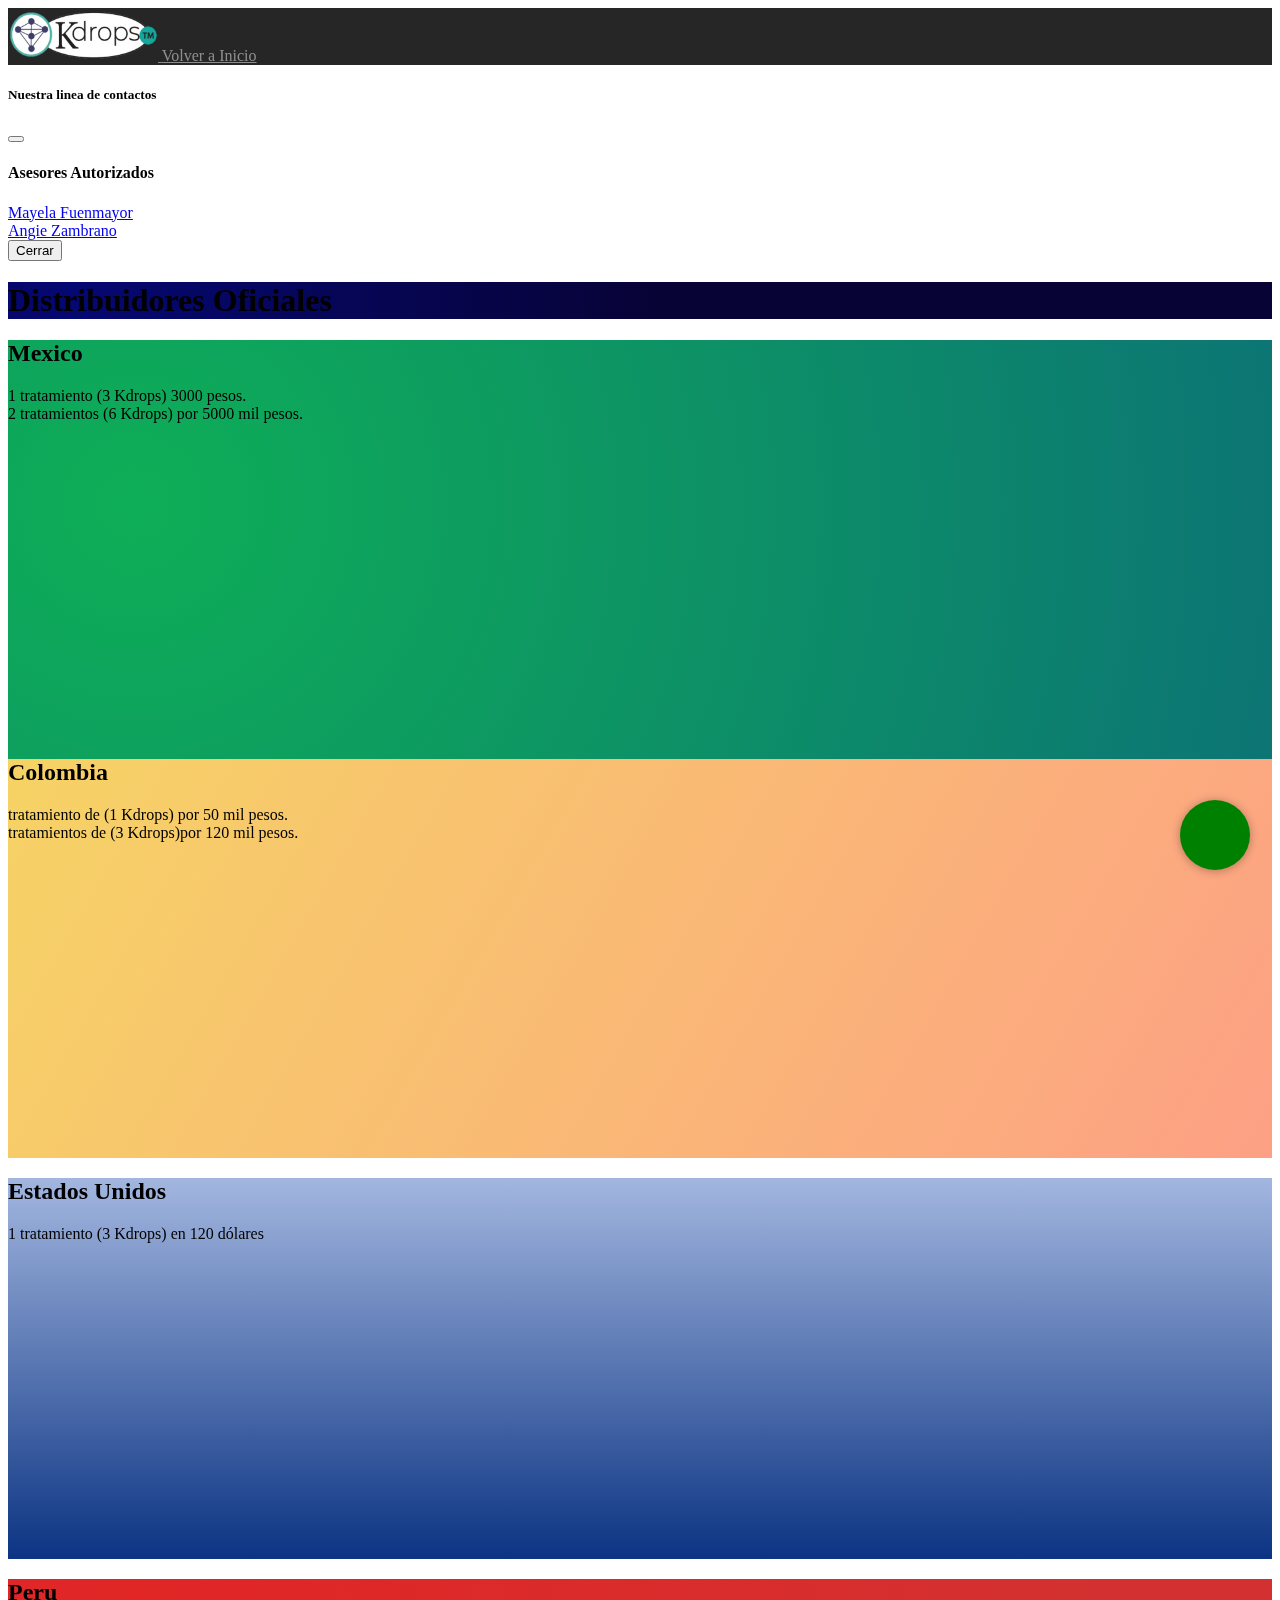
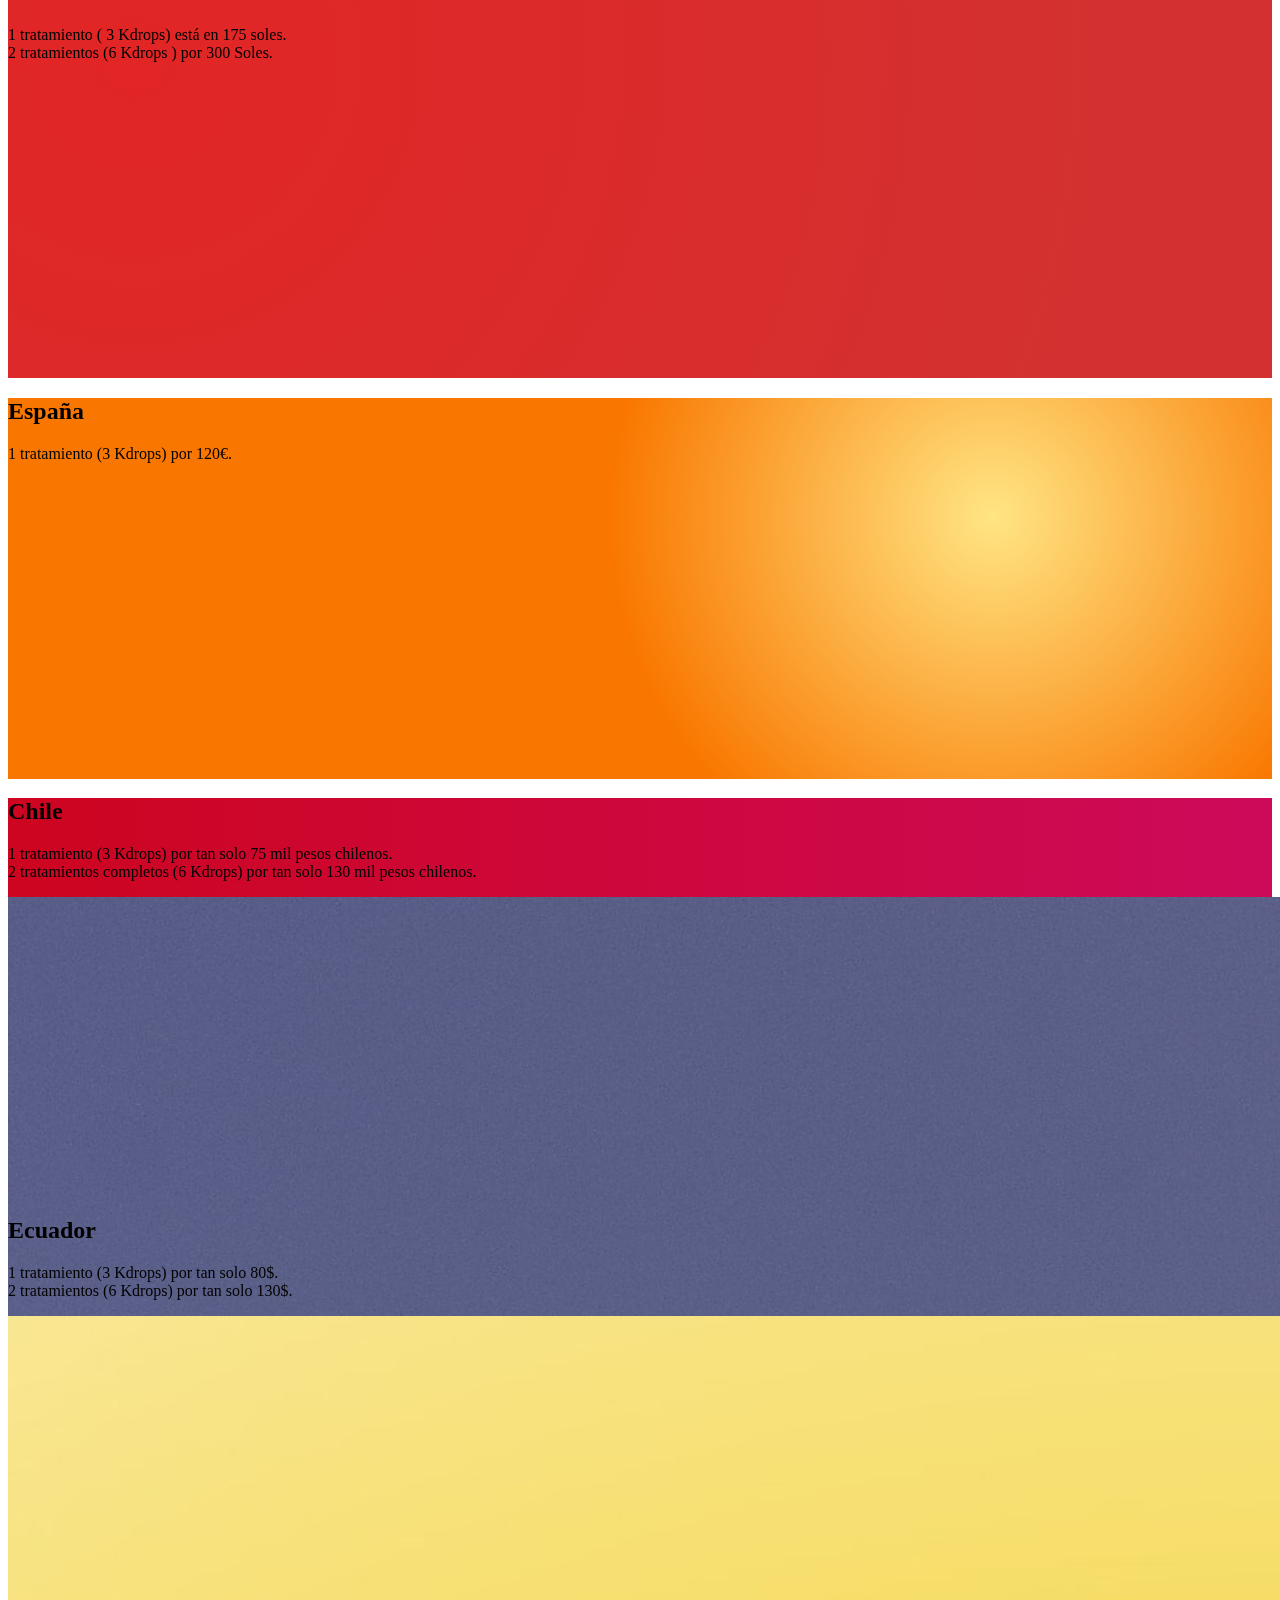
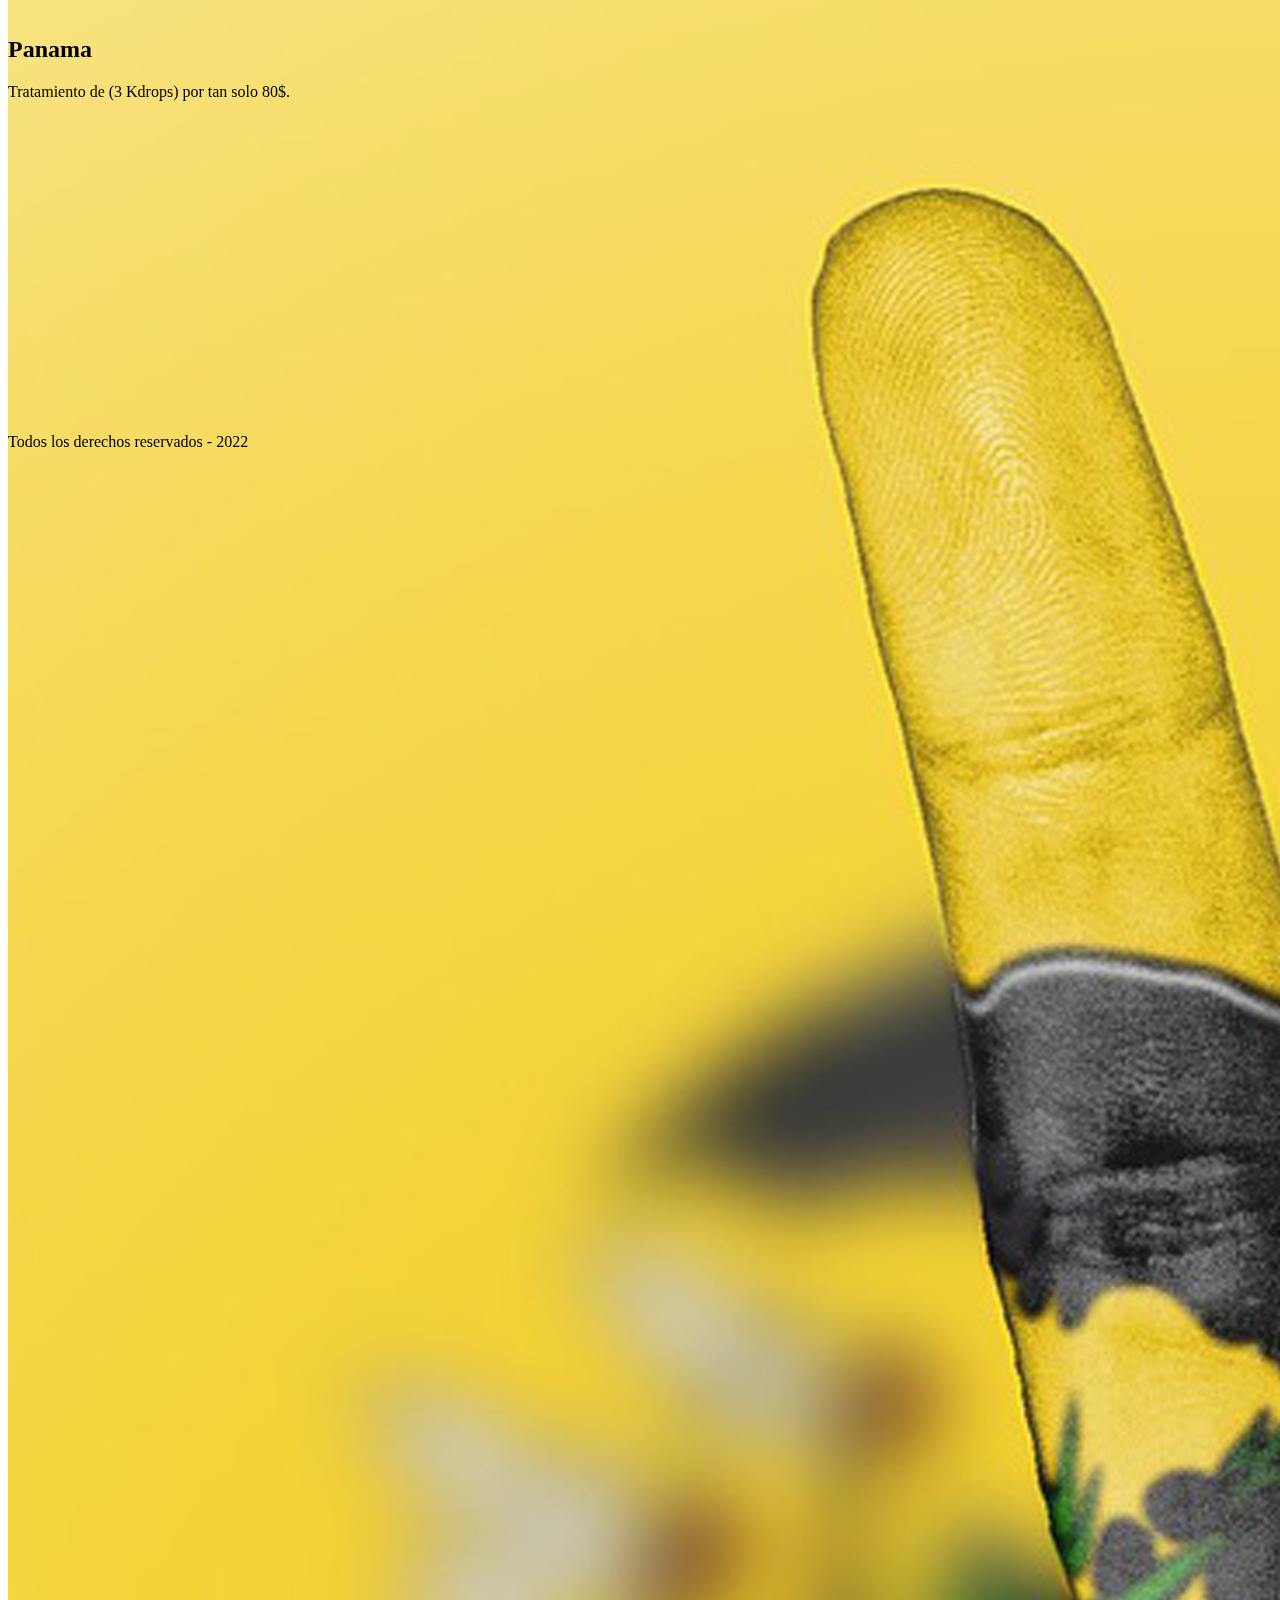
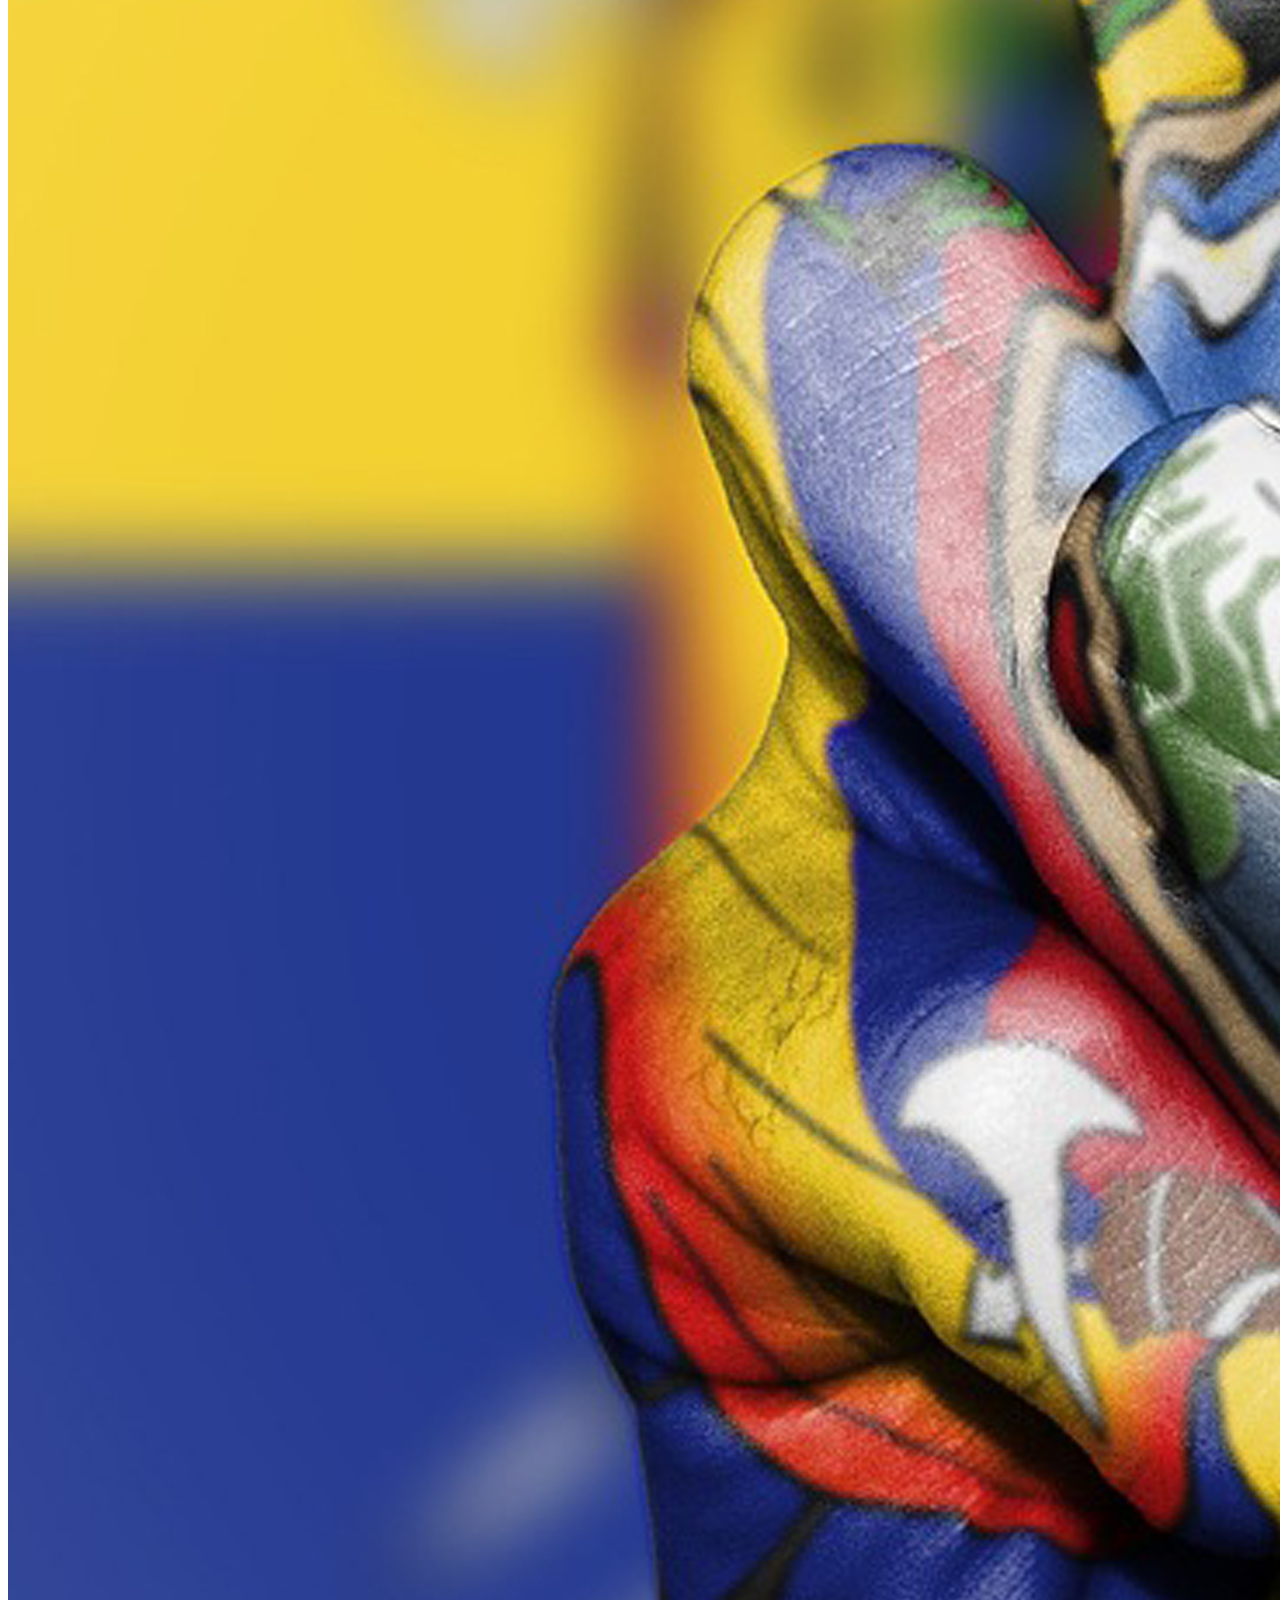
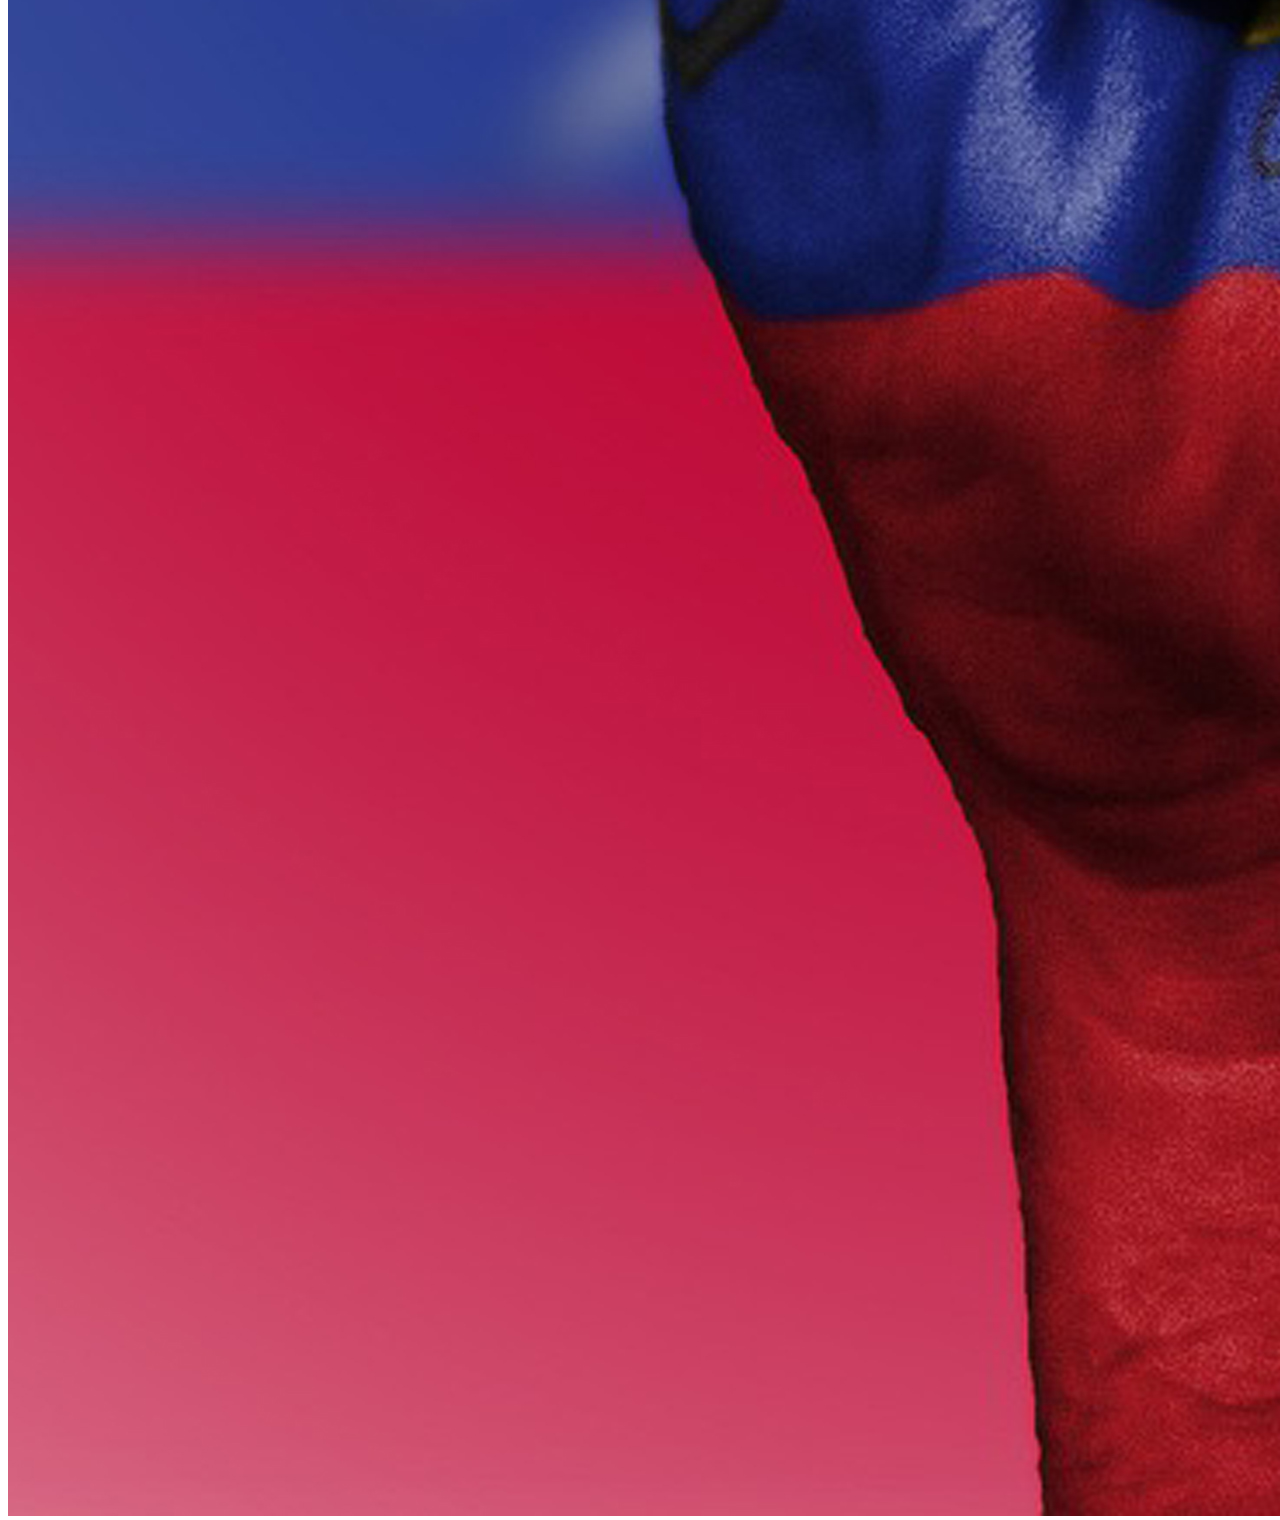
==== precios.html @ 9b7ba5fe "segunda subida" ====
<!doctype html>
<html lang="en">
  <head>
    <meta charset="utf-8">
    <meta name="viewport" content="width=device-width, initial-scale=1">
    <meta name="description" content="">
    <meta name="author" content="Mark Otto, Jacob Thornton, and Bootstrap contributors">
    <meta name="generator" content="Hugo 0.101.0">
    <title>Product example · Bootstrap v5.2</title>
    <link href="https://cdn.jsdelivr.net/npm/bootstrap@5.0.2/dist/css/bootstrap.min.css" rel="stylesheet" integrity="sha384-EVSTQN3/azprG1Anm3QDgpJLIm9Nao0Yz1ztcQTwFspd3yD65VohhpuuCOmLASjC" crossorigin="anonymous">
    <link rel="stylesheet" href="https://use.fontawesome.com/releases/v5.8.1/css/all.css"
        integrity="sha384-50oBUHEmvpQ+1lW4y57PTFmhCaXp0ML5d60M1M7uH2+nqUivzIebhndOJK28anvf" crossorigin="anonymous">
    <link rel="stylesheet" href="/css/biotin.css">

    

    

<link href="../assets/dist/css/bootstrap.min.css" rel="stylesheet">

    <style>
      .bd-placeholder-img {
        font-size: 1.125rem;
        text-anchor: middle;
        -webkit-user-select: none;
        -moz-user-select: none;
        user-select: none;
      }

      @media (min-width: 768px) {
        .bd-placeholder-img-lg {
          font-size: 3.5rem;
        }
      }

      .b-example-divider {
        height: 3rem;
        background-color: rgba(0, 0, 0, .1);
        border: solid rgba(0, 0, 0, .15);
        border-width: 1px 0;
        box-shadow: inset 0 .5em 1.5em rgba(0, 0, 0, .1), inset 0 .125em .5em rgba(0, 0, 0, .15);
      }

      .b-example-vr {
        flex-shrink: 0;
        width: 1.5rem;
        height: 100vh;
      }

      .bi {
        vertical-align: -.125em;
        fill: currentColor;
      }

      .nav-scroller {
        position: relative;
        z-index: 2;
        height: 2.75rem;
        overflow-y: hidden;
      }

      .nav-scroller .nav {
        display: flex;
        flex-wrap: nowrap;
        padding-bottom: 1rem;
        margin-top: -1px;
        overflow-x: auto;
        text-align: center;
        white-space: nowrap;
        -webkit-overflow-scrolling: touch;
      }
    </style>

    
    <!-- Custom styles for this template -->
    <link href="product.css" rel="stylesheet">
  </head>
  <body>
    
<header class="site-header sticky-top py-1">
  <nav class="container d-flex flex-column flex-md-row justify-content-between">
    <a class="py-2" href="/index.html" aria-label="Product">
      <img src="/img/logo.png" alt="" style="width: 150px;">
    </a>
    <a class="py-2 d-none d-md-inline-block text-white" href="/index.html">Volver a Inicio</a>
    
  </nav>
</header>
<a href="#" class="btn-whap" data-bs-toggle="modal" data-bs-target="#exampleModal"><i
    class="fab fa-whatsapp"></i></a> 

<!-- Modal -->
<div class="modal fade" id="exampleModal" tabindex="-1" aria-labelledby="exampleModalLabel" aria-hidden="true">
<div class="modal-dialog modal-sm">
    <div class="modal-content">
        <div class="modal-header">
            <h5 class="modal-title" id="exampleModalLabel">Nuestra linea de contactos</h5>
            <button type="button" class="btn-close" data-bs-dismiss="modal" aria-label="Close"></button>
        </div>
        <div class="modal-body">
            <h4 class="text-center fs-3">Asesores Autorizados</h4>
            <a class="fs-3" href="https://api.whatsapp.com/send?phone=573222633767&text=Bienvenido%20a%20la%20familia%20Kdrops;%20indique%20¿como%20podemos%20ayudarle?"
                target="_blank">Mayela Fuenmayor
                <i class="fab fa-whatsapp-square"></i></a>
            <br>
            <a class="fs-3" href="https://api.whatsapp.com/send?phone=573204067052&text=Bienvenido%20a%20la%20familia%20Kdrops;%20indique%20¿como%20podemos%20ayudarle?"
                target="_blank">Angie
                Zambrano <i class="fab fa-whatsapp-square"></i></a>
            <br>
        </div>
        <div class="modal-footer">
            <button type="button" class="btn btn-secondary" data-bs-dismiss="modal">Cerrar</button>
        </div>
    </div>
</div>
</div> 

<main>
  <div class=" imagen position-relative overflow-hidden p-3 p-md-5 m-md-3 text-center bg-light">
    <div class="col-md-5 p-lg-5 mx-auto my-5 ">
      <h1 class="display-4 fw-normal text-white">Distribuidores Oficiales</h1>
    </div>
  </div>

  <div class="d-md-flex flex-md-equal w-100 my-md-3 ps-md-3 fondo">
    <div class="text-bg-dark me-md-3 pt-3 px-3 pt-md-5 px-md-5 text-center overflow-hidden">
      <div class="my-3 py-3">
        <h2 class="display-5 text-white fw-bold">Mexico</h2>
        <p class="lead text-white fw-bolder">1 tratamiento (3 Kdrops) 3000 pesos. <br>2 tratamientos (6 Kdrops) por 5000 mil
            pesos.</p>
      </div>
      <div class="bg-light shadow-sm mx-auto" style="width: 80%; height: 300px; border-radius: 21px 21px 0 0;"><img class="img-fluid" src="/img/mexico.jpg" alt=""></div>
    </div>
    <div class="colombia me-md-3 pt-3 px-3 pt-md-5 px-md-5 text-center overflow-hidden">
      <div class="my-3 p-3">
        <h2 class="display-5 fw-bold">Colombia</h2>
        <p class="lead fw-bolder">tratamiento de (1 Kdrops) por 50 mil pesos. <br>tratamientos de (3 Kdrops)por 120 mil
            pesos.</p>
      </div>
      <div class="bg-dark shadow-sm mx-auto" style="width: 80%; height: 300px; border-radius: 21px 21px 0 0;"><img class="img-fluid" src="/img/colombia.jpg" alt=""></div>
    </div>
  </div>

  <div class="d-md-flex flex-md-equal w-100 my-md-3 ps-md-3">
    <div class="bg-light me-md-3 pt-3 px-3 pt-md-5 px-md-5 text-center overflow-hidden estados">
      <div class="my-3 p-3">
        <h2 class="display-5 text-white fw-bold">Estados Unidos</h2>
        <p class="lead text-white fw-bolder">1 tratamiento (3 Kdrops) en 120 dólares</p>
      </div>
      <div class="bg-dark shadow-sm mx-auto" style="width: 80%; height: 300px; border-radius: 21px 21px 0 0;"><img class="img-fluid" src="/img/usa.jpg" alt=""></div>
    </div>
    <div class=" peru text-bg-primary me-md-3 pt-3 px-3 pt-md-5 px-md-5 text-center overflow-hidden">
      <div class="my-3 py-3 ">
        <h2 class="display-5 text-white fw-bold">Peru</h2>
        <p class="lead text-white fw-bolder">1 tratamiento ( 3 Kdrops) está en 175 soles. <br> 2 tratamientos (6 Kdrops ) por 300
            Soles.</p>
      </div>
      <div class="bg-light shadow-sm mx-auto" style="width: 80%; height: 300px; border-radius: 21px 21px 0 0;"><img class="img-fluid" src="/img/peru.jpg" alt=""></div>
    </div>
  </div>

  <div class="d-md-flex flex-md-equal w-100 my-md-3 ps-md-3">
    <div class=" espana bg-light me-md-3 pt-3 px-3 pt-md-5 px-md-5 text-center overflow-hidden">
      <div class="my-3 p-3">
        <h2 class="display-5 fw-bold">España</h2>
        <p class="lead fw-bolder">1 tratamiento (3 Kdrops) por 120€.</p>
      </div>
      <div class="bg-body shadow-sm mx-auto" style="width: 80%; height: 300px; border-radius: 21px 21px 0 0;"><img class="img-fluid" src="/img/españa.jpg" alt=""></div>
    </div>
    <div class=" chile bg-light me-md-3 pt-3 px-3 pt-md-5 px-md-5 text-center overflow-hidden">
      <div class="my-3 py-3">
        <h2 class="display-5 text-white fw-bold">Chile</h2>
        <p class="lead text-white fw-bolder"> 1 tratamiento (3 Kdrops) por tan solo 75 mil
            pesos chilenos. <br> 2 tratamientos completos (6 Kdrops) por tan
            solo 130 mil pesos chilenos.</p>
      </div>
      <div class="bg-body shadow-sm mx-auto" style="width: 80%; height: 300px; border-radius: 21px 21px 0 0;"><img class="img-fluid" src="/img/chile.jpg" alt=""></div>
    </div>
  </div>

  <div class="d-md-flex flex-md-equal w-100 my-md-3 ps-md-3">
    <div class=" ecuador bg-light me-md-3 pt-3 px-3 pt-md-5 px-md-5 text-center overflow-hidden">
      <div class="my-3 p-3">
        <h2 class="display-5 text-white fw-bold">Ecuador</h2>
        <p class="lead text-white fw-bolder">1 tratamiento (3 Kdrops) por tan solo 80$. <br>2 tratamientos (6 Kdrops) por tan solo
            130$.</p>
      </div>
      <div class="bg-body shadow-sm mx-auto" style="width: 80%; height: 300px; border-radius: 21px 21px 0 0;"><img class="img-fluid" src="/img/ecuador-gf61da10aa_1920.jpg" alt=""></div>
    </div>
    <div class=" panama bg-light me-md-3 pt-3 px-3 pt-md-5 px-md-5 text-center overflow-hidden">
      <div class="my-3 py-3">
        <h2 class="display-5 text-white fw-bold">Panama</h2>
        <p class="lead text-white fw-bolder">Tratamiento de (3 Kdrops) por tan solo 80$.</p>
      </div>
      <div class="bg-body shadow-sm mx-auto" style="width: 80%; height: 300px; border-radius: 21px 21px 0 0;"><img class="img-fluid" src="/img/panama-g6b0fe691e_1920.jpg" alt=""></div>
    </div>
  </div>
</main>
<footer  class="py-4 p-4 bg-dark">
    <div class="container">
        <div class="row justify-content-between">
            <div class="col">
              <p class="text-white text-center fs-4">Todos los derechos reservados - 2022</p>
            </div>
          </div>
    </div>
    
   </footer>
  </body>
  <script src="https://cdn.jsdelivr.net/npm/@popperjs/core@2.9.2/dist/umd/popper.min.js" integrity="sha384-IQsoLXl5PILFhosVNubq5LC7Qb9DXgDA9i+tQ8Zj3iwWAwPtgFTxbJ8NT4GN1R8p" crossorigin="anonymous"></script>
<script src="https://cdn.jsdelivr.net/npm/bootstrap@5.0.2/dist/js/bootstrap.min.js" integrity="sha384-cVKIPhGWiC2Al4u+LWgxfKTRIcfu0JTxR+EQDz/bgldoEyl4H0zUF0QKbrJ0EcQF" crossorigin="anonymous"></script>
<script src="/js/modernize.js">

</script>
</html>
---- css/biotin.css ----
.container {
    max-width: 960px;
  }
  
  /*
   * Custom translucent site header
   */
  
  .site-header {
    background-color: rgba(0, 0, 0, .85);
    -webkit-backdrop-filter: saturate(180%) blur(20px);
    backdrop-filter: saturate(180%) blur(20px);
  }
  .site-header a {
    color: #8e8e8e;
    transition: color .15s ease-in-out;
  }
  .site-header a:hover {
    color: #fff;
    text-decoration: none;
  }
  
  /*
   * Dummy devices (replace them with your own or something else entirely!)
   */
  
  .product-device {
    position: absolute;
    right: 10%;
    bottom: -30%;
    width: 300px;
    height: 540px;
    background-color: #333;
    border-radius: 21px;
    transform: rotate(30deg);
  }
  
  .product-device::before {
    position: absolute;
    top: 10%;
    right: 10px;
    bottom: 10%;
    left: 10px;
    content: "";
    background-color: rgba(255, 255, 255, .1);
    border-radius: 5px;
  }
  
  .product-device-2 {
    top: -25%;
    right: auto;
    bottom: 0;
    left: 5%;
    background-color: #e5e5e5;
  }
  
  
  /*
   * Extra utilities
   */
  
  .flex-equal > * {
    flex: 1;
  }
  @media (min-width: 768px) {
    .flex-md-equal > * {
      flex: 1;
    }
  }
  
  .imagen{
    
    background-image: radial-gradient( circle 610px at 5.2% 51.6%,  rgba(5,8,114,1) 0%, rgba(7,3,53,1) 97.5% );
  }

  .fondo{
    background-image: radial-gradient( circle farthest-corner at 10% 20%,  rgba(14,174,87,1) 0%, rgba(12,116,117,1) 90% );
  }

  .colombia{
    background-image: linear-gradient(120deg, #f6d365 0%, #fda085 100%);
  }

  .estados{
    background-image: linear-gradient(to top, #0c3483 0%, #a2b6df 100%, #6b8cce 100%, #a2b6df 100%);
  }

  .peru{
    background-image: radial-gradient( circle farthest-corner at 10% 20%,  rgba(226,37,37,1) 0%, rgba(211,49,49,1) 82.8% );
  }
  .espana{
    background-image: radial-gradient( circle 426px at 77.9% 31.3%,  rgba(255,229,131,1) 0%, rgba(249,119,0,1) 90% );
  }

  .chile{
    background-image: linear-gradient( 90.8deg,  rgba(205,5,32,1) 0.5%, rgba(205,10,90,1) 99.9% );
  }

  .ecuador{
    background-image: linear-gradient( 108.7deg,  rgba(34,219,231,1) -0.9%, rgba(52,118,246,1) 88.7% );
  }

  .panama{
    background-image: radial-gradient( circle 484px at 49.4% 19%,  rgba(23,156,214,1) 0%, rgba(52,48,111,1) 100.2% );
  }

  
  .btn-whap{
    position: fixed;
    width: 70px;
    height: 70px;
    line-height: 70px;
    bottom: 30px;
    right: 30px;
    background:green;
    color: #fff;
    border-radius: 50px;
    text-align: center;
    font-size: 40px;
    box-shadow: 0px 1px 10px rgba(0,0,0,0.3);
    z-index: 100;
}

.btn-whap:hover{
    text-decoration: none;
    color:green;
    background: #fff;
    transition: ease-in 0.5s;
}

@media screen and (max-width:760px){

    .btn-whap{
        width: 60px;
        height: 60px;
        line-height: 60px;
        bottom: 40px;
        right: 30px;
    text-align: center;

    }
}
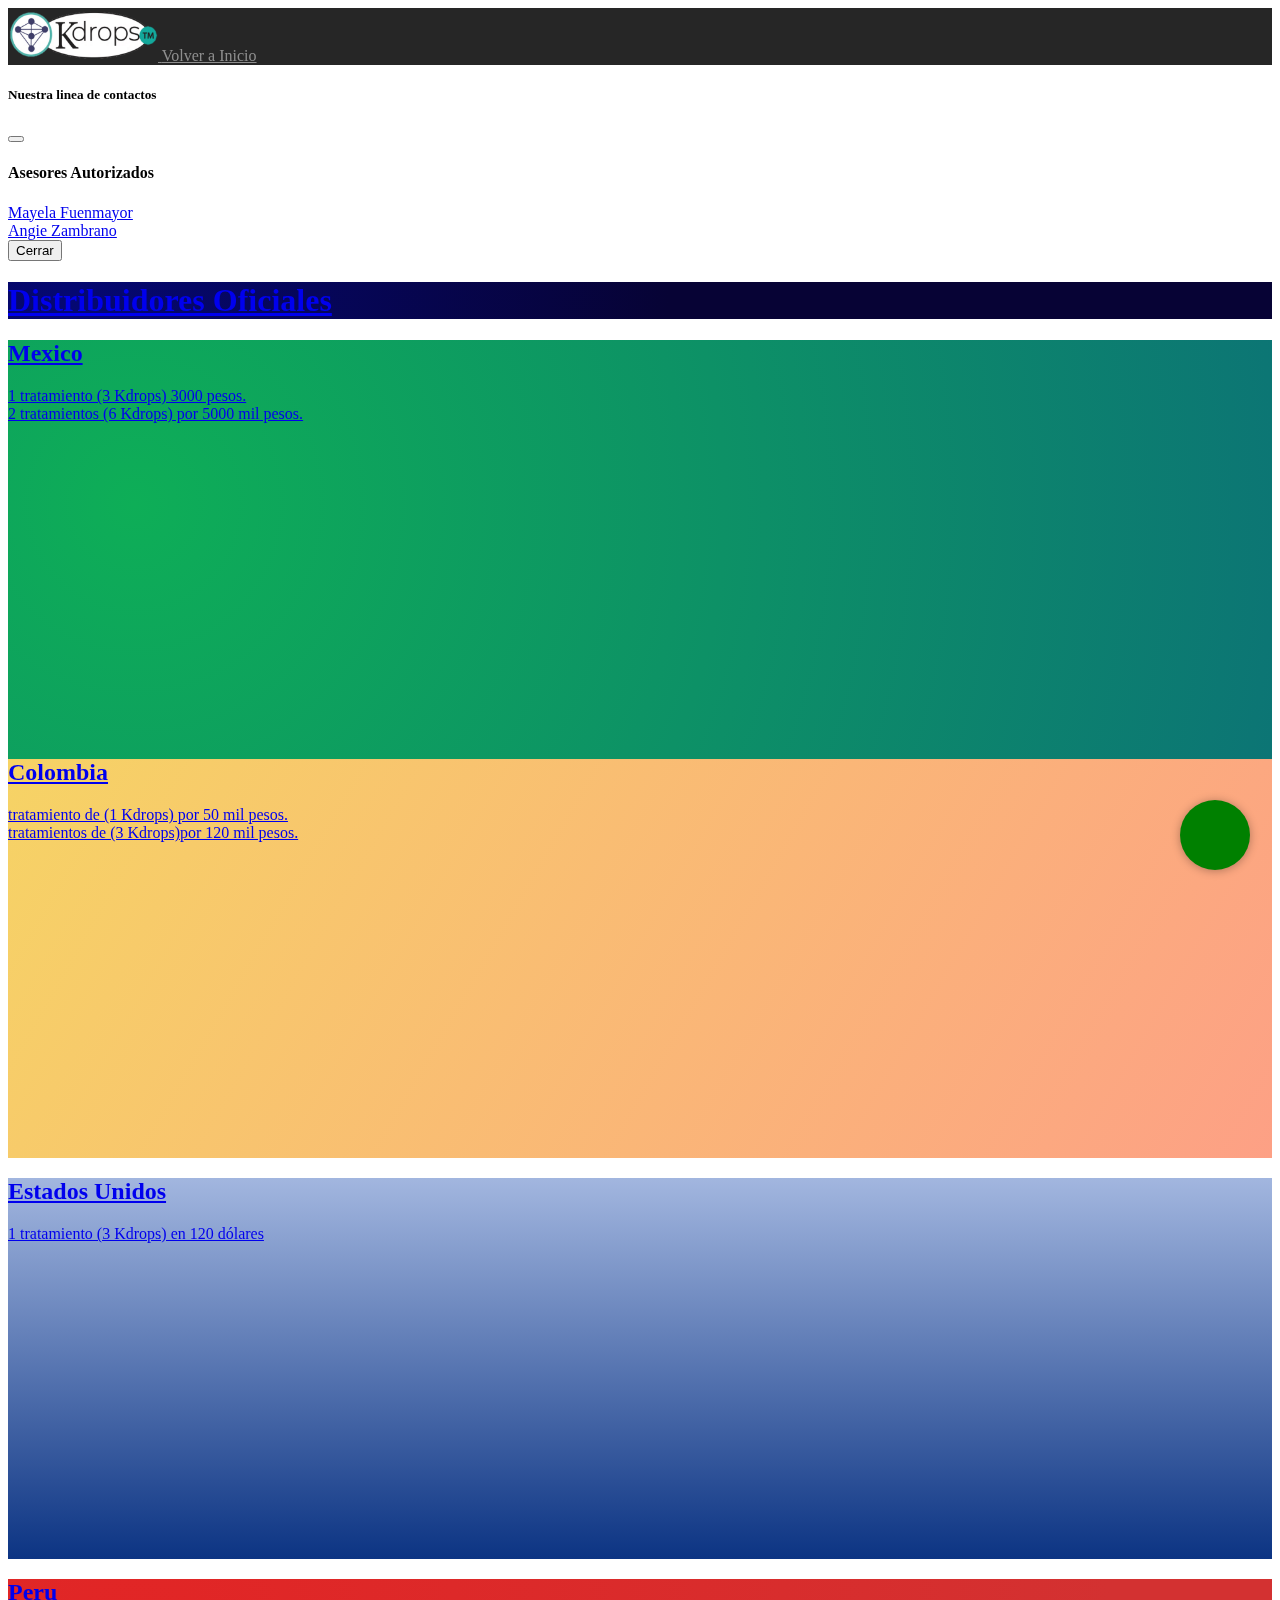
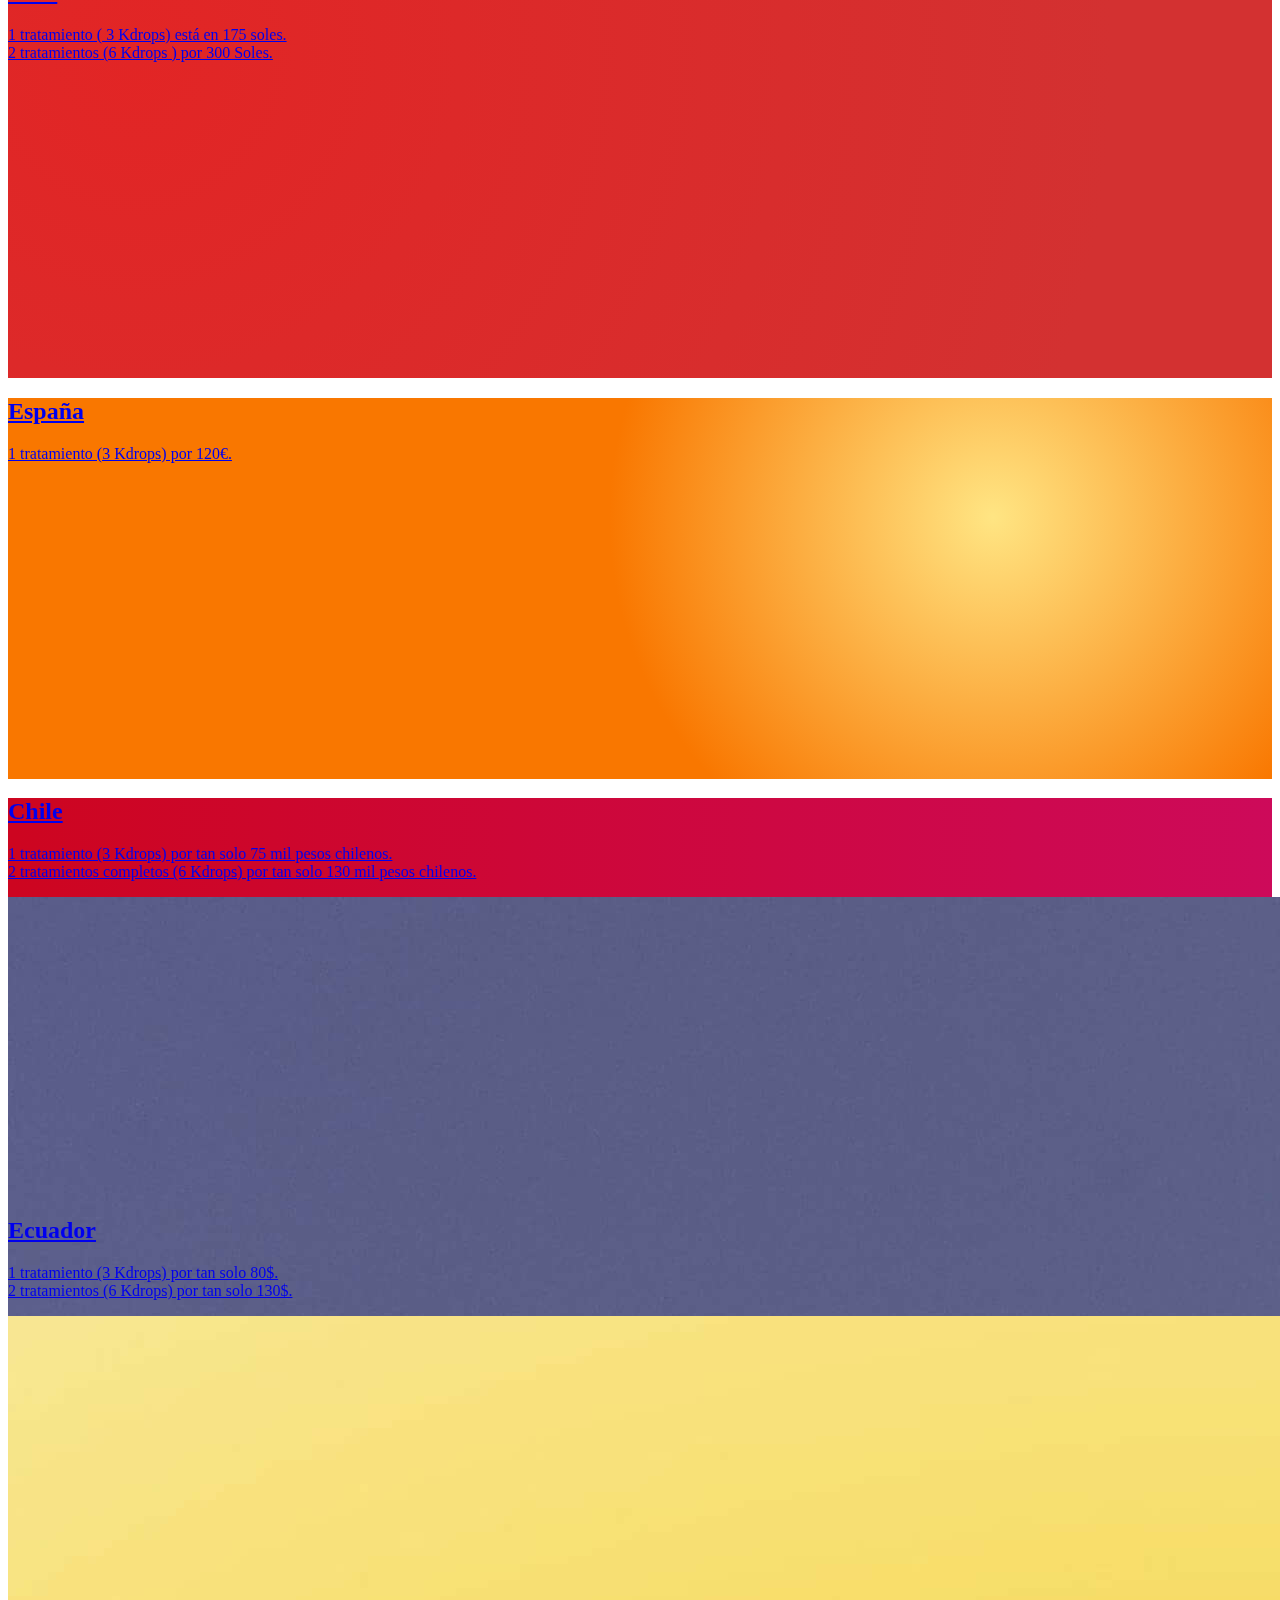
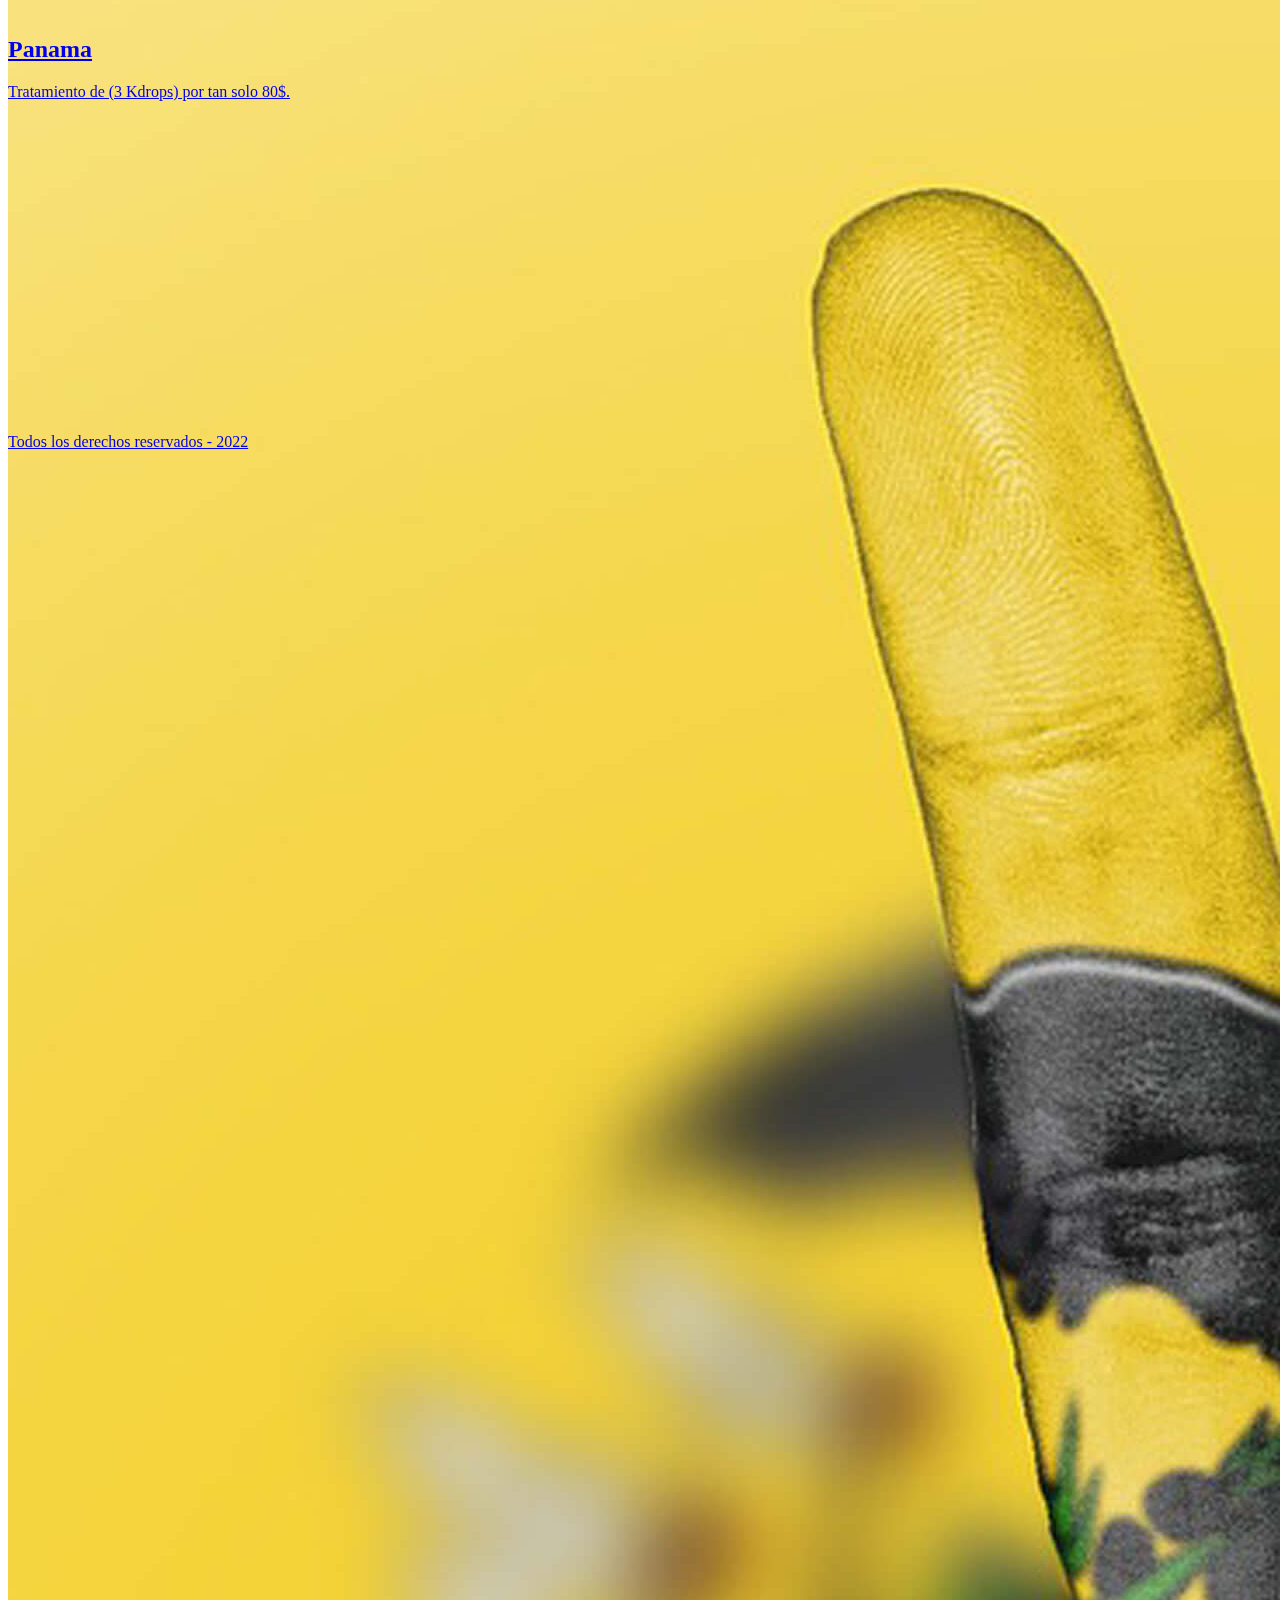
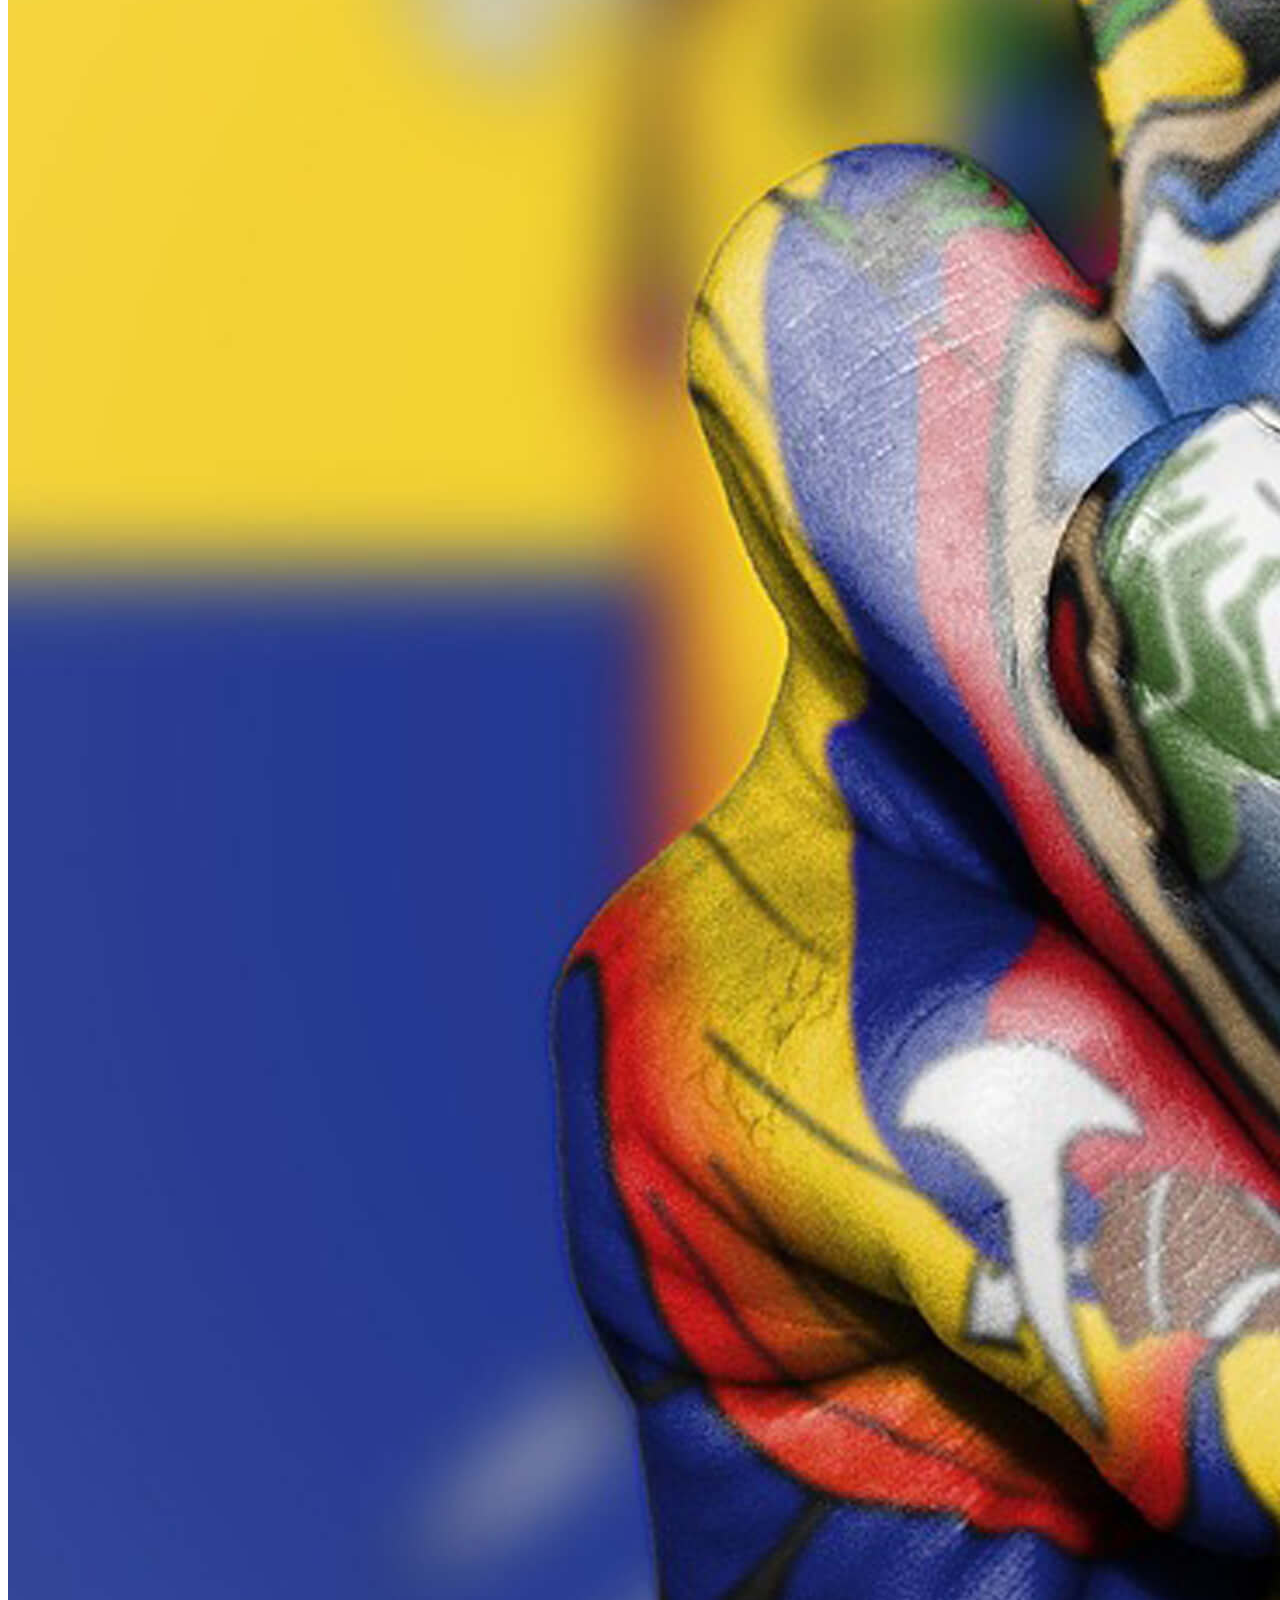
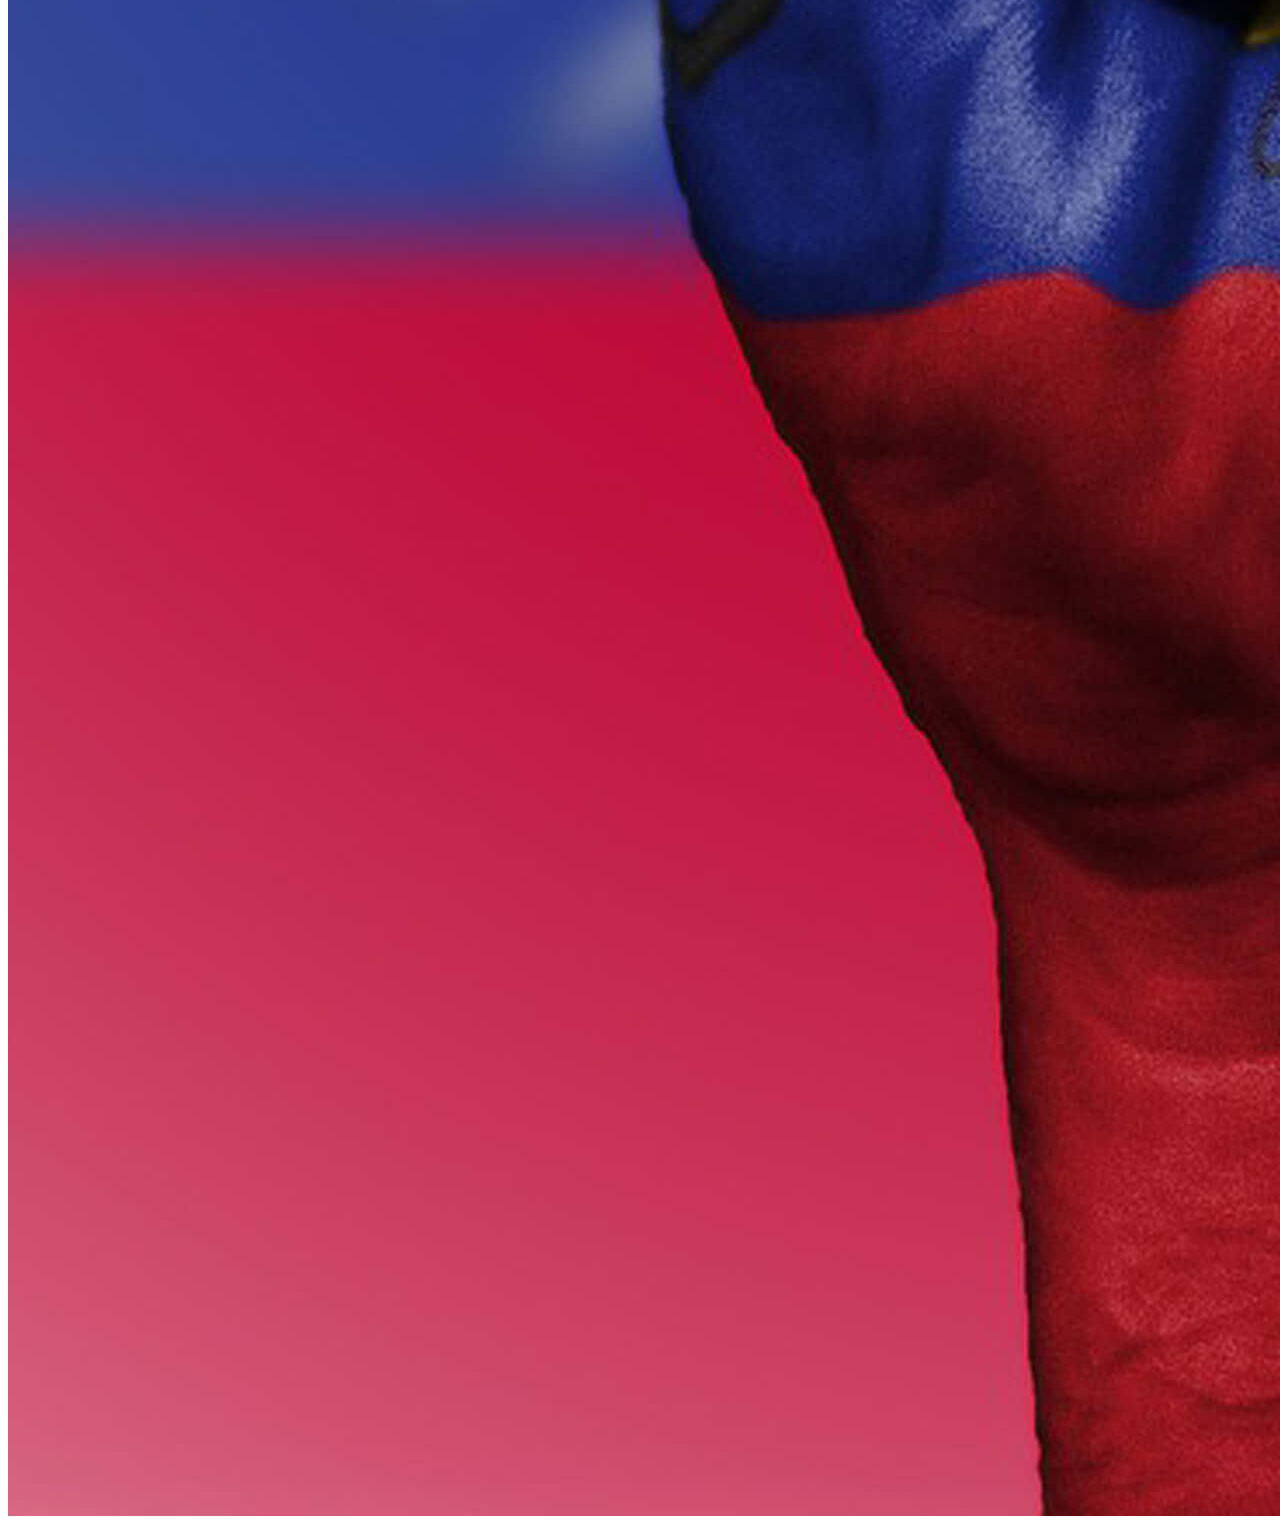
==== commit 7bf50c34: "nuevos cambios" ====
--- a/precios.html
+++ b/precios.html
@@ -1,12 +1,10 @@
 <!doctype html>
-<html lang="en">
+<html lang="es">
   <head>
     <meta charset="utf-8">
     <meta name="viewport" content="width=device-width, initial-scale=1">
     <meta name="description" content="">
-    <meta name="author" content="Mark Otto, Jacob Thornton, and Bootstrap contributors">
-    <meta name="generator" content="Hugo 0.101.0">
-    <title>Product example · Bootstrap v5.2</title>
+    <title>Kdrops-precios</title>
     <link href="https://cdn.jsdelivr.net/npm/bootstrap@5.0.2/dist/css/bootstrap.min.css" rel="stylesheet" integrity="sha384-EVSTQN3/azprG1Anm3QDgpJLIm9Nao0Yz1ztcQTwFspd3yD65VohhpuuCOmLASjC" crossorigin="anonymous">
     <link rel="stylesheet" href="https://use.fontawesome.com/releases/v5.8.1/css/all.css"
         integrity="sha384-50oBUHEmvpQ+1lW4y57PTFmhCaXp0ML5d60M1M7uH2+nqUivzIebhndOJK28anvf" crossorigin="anonymous">
@@ -91,28 +89,27 @@
 
 <!-- Modal -->
 <div class="modal fade" id="exampleModal" tabindex="-1" aria-labelledby="exampleModalLabel" aria-hidden="true">
-<div class="modal-dialog modal-sm">
-    <div class="modal-content">
-        <div class="modal-header">
-            <h5 class="modal-title" id="exampleModalLabel">Nuestra linea de contactos</h5>
-            <button type="button" class="btn-close" data-bs-dismiss="modal" aria-label="Close"></button>
-        </div>
-        <div class="modal-body">
-            <h4 class="text-center fs-3">Asesores Autorizados</h4>
-            <a class="fs-3" href="https://api.whatsapp.com/send?phone=573222633767&text=Bienvenido%20a%20la%20familia%20Kdrops;%20indique%20¿como%20podemos%20ayudarle?"
-                target="_blank">Mayela Fuenmayor
-                <i class="fab fa-whatsapp-square"></i></a>
-            <br>
-            <a class="fs-3" href="https://api.whatsapp.com/send?phone=573204067052&text=Bienvenido%20a%20la%20familia%20Kdrops;%20indique%20¿como%20podemos%20ayudarle?"
-                target="_blank">Angie
-                Zambrano <i class="fab fa-whatsapp-square"></i></a>
-            <br>
-        </div>
-        <div class="modal-footer">
-            <button type="button" class="btn btn-secondary" data-bs-dismiss="modal">Cerrar</button>
-        </div>
-    </div>
-</div>
+  <div class="modal-dialog modal-dialog-centered modal-lg">
+      <div class="modal-content">
+          <div class="modal-header">
+              <h5 class="modal-title text-uppercase bold fs-2" id="exampleModalLabel">Nuestra linea de contactos</h5>
+              <button type="button" class="btn-close" data-bs-dismiss="modal" aria-label="Close"></button>
+          </div>
+          <div class="modal-body">
+              <h4 class="text-center fs-1">Asesores Autorizados</h4>
+              <a  class="fs-1 bold text-uppercase text-decoration-none" href="https://api.whatsapp.com/send?phone=573222633767&text=Bienvenido%20a%20la%20familia%20Kdrops;%20indique%20¿como%20podemos%20ayudarle?"
+                  target="_blank">Mayela Fuenmayor
+              <br>
+              <a class="fs-1 text-uppercase text-decoration-none" href="https://api.whatsapp.com/send?phone=573204067052&text=Bienvenido%20a%20la%20familia%20Kdrops;%20indique%20¿como%20podemos%20ayudarle?"
+                  target="_blank">Angie
+                  Zambrano 
+              <br>
+          </div>
+          <div class="modal-footer">
+              <button type="button" class="btn btn-secondary" data-bs-dismiss="modal">Cerrar</button>
+          </div>
+      </div>
+  </div>
 </div> 
 
 <main>
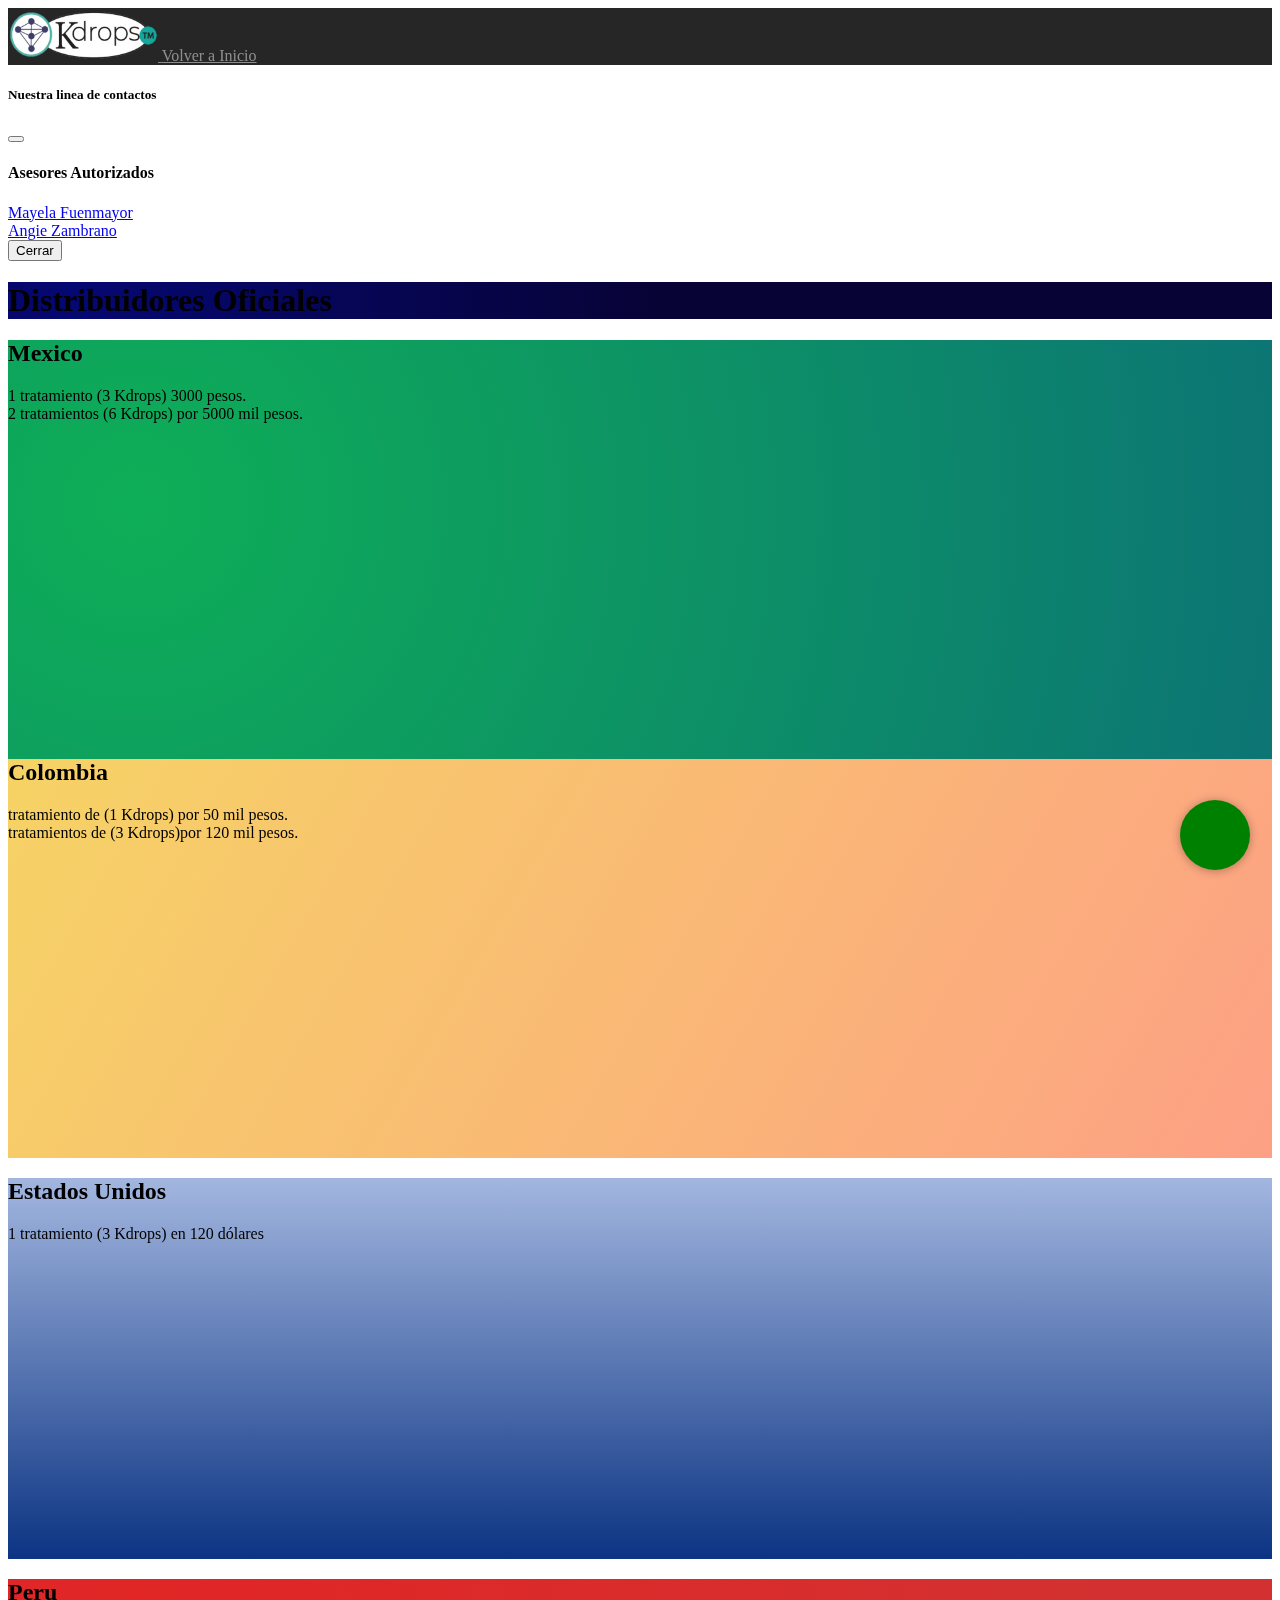
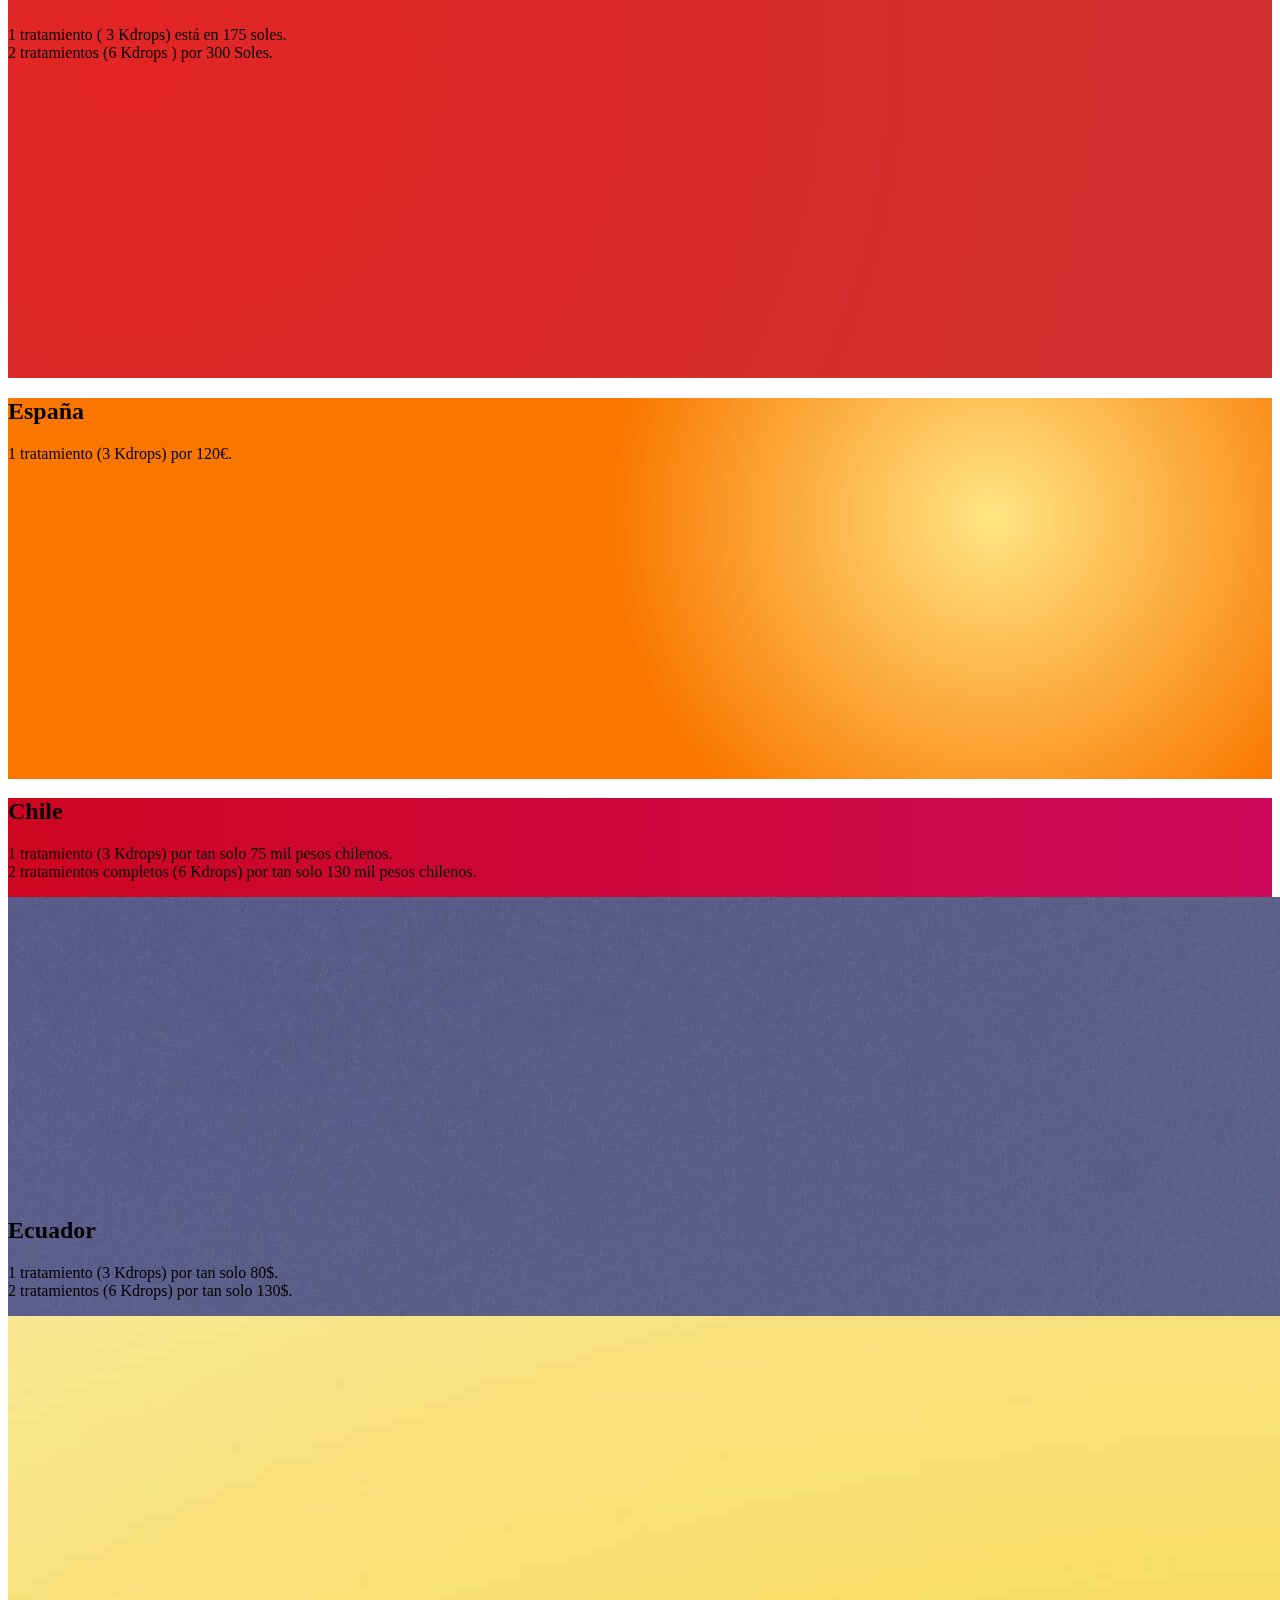
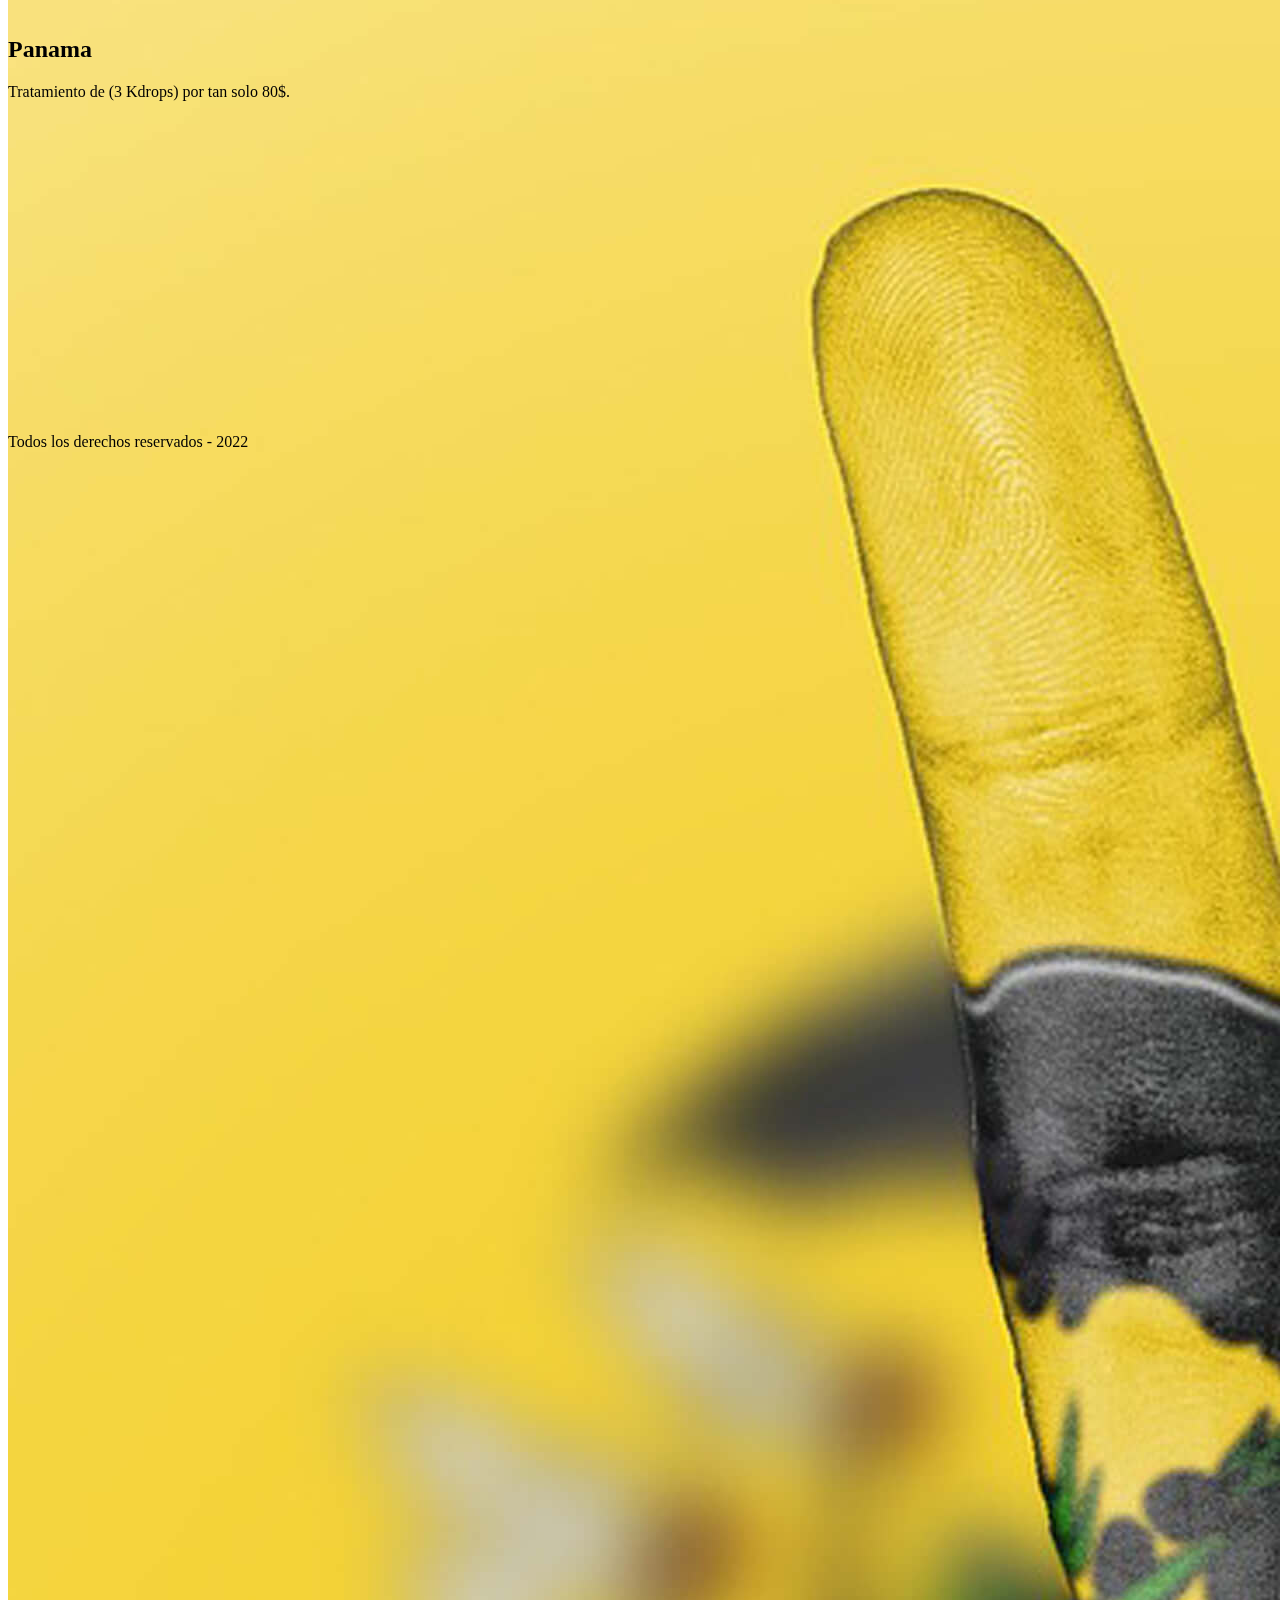
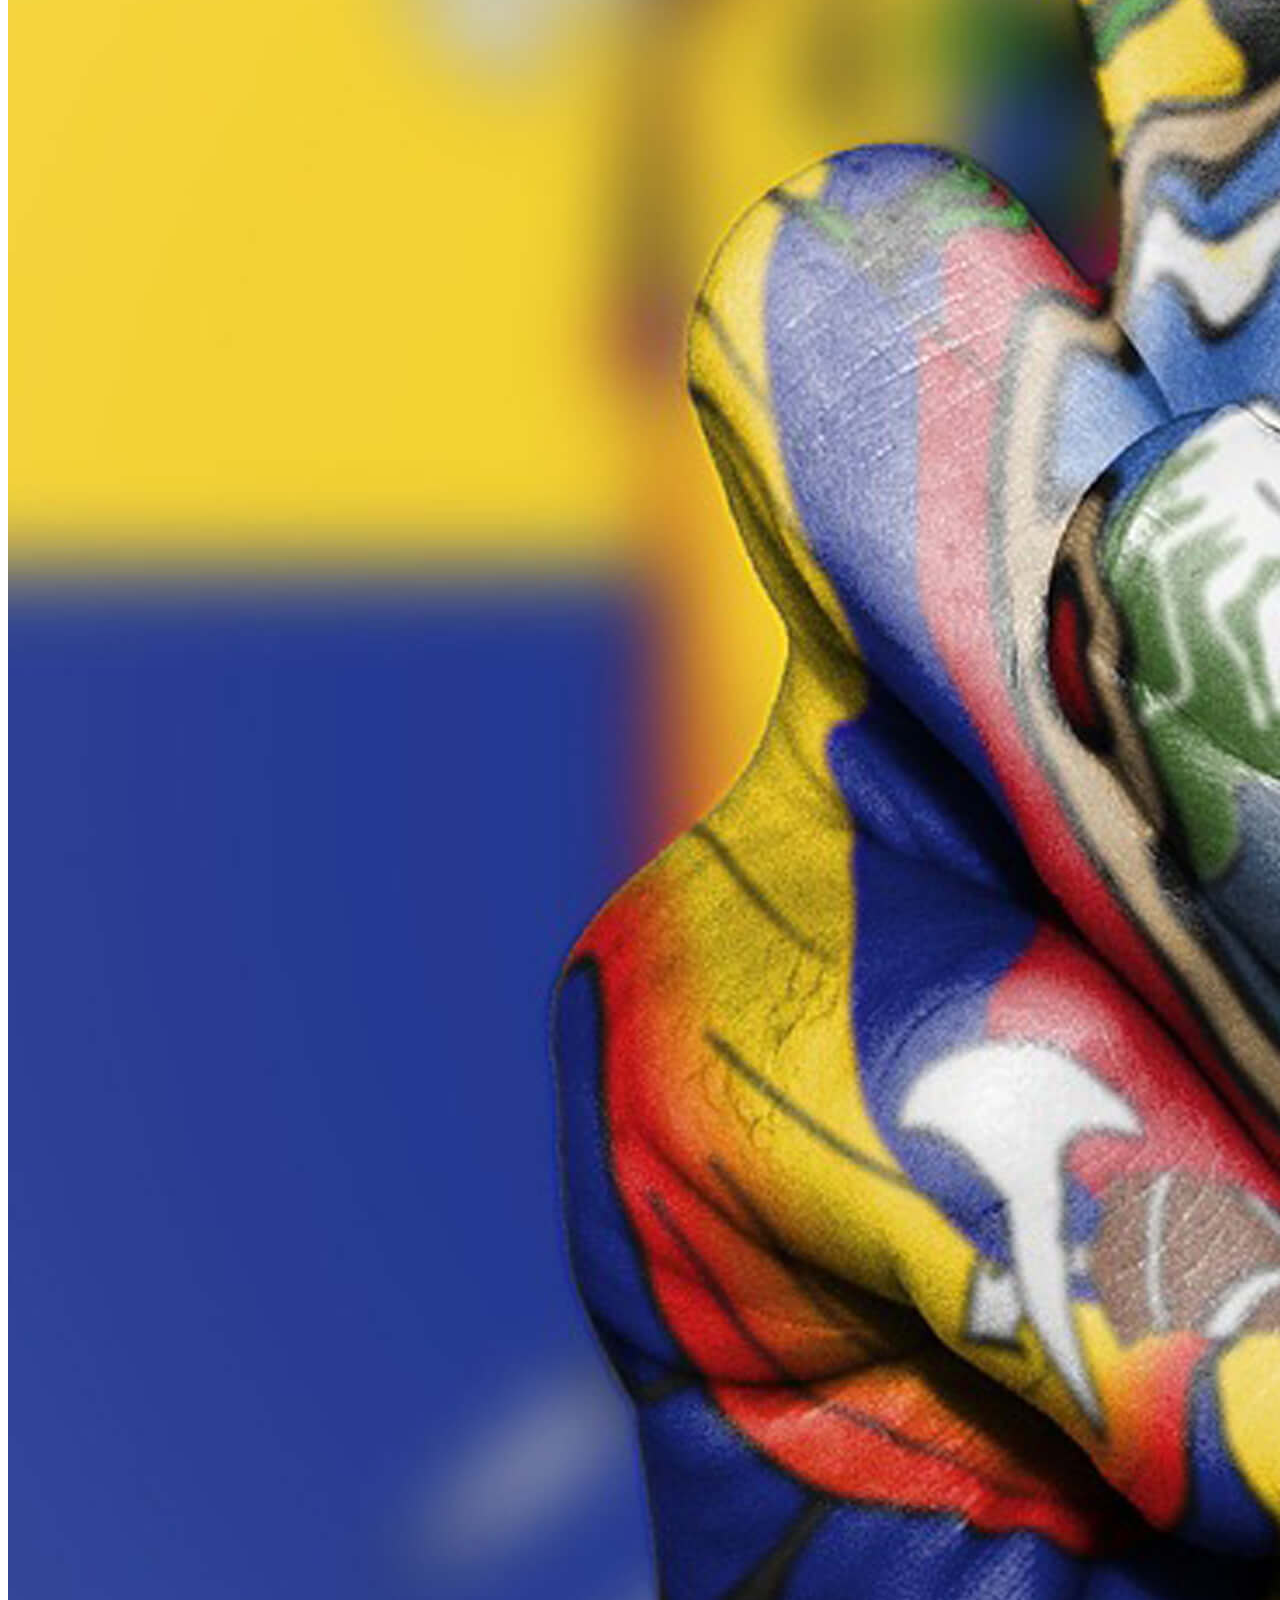
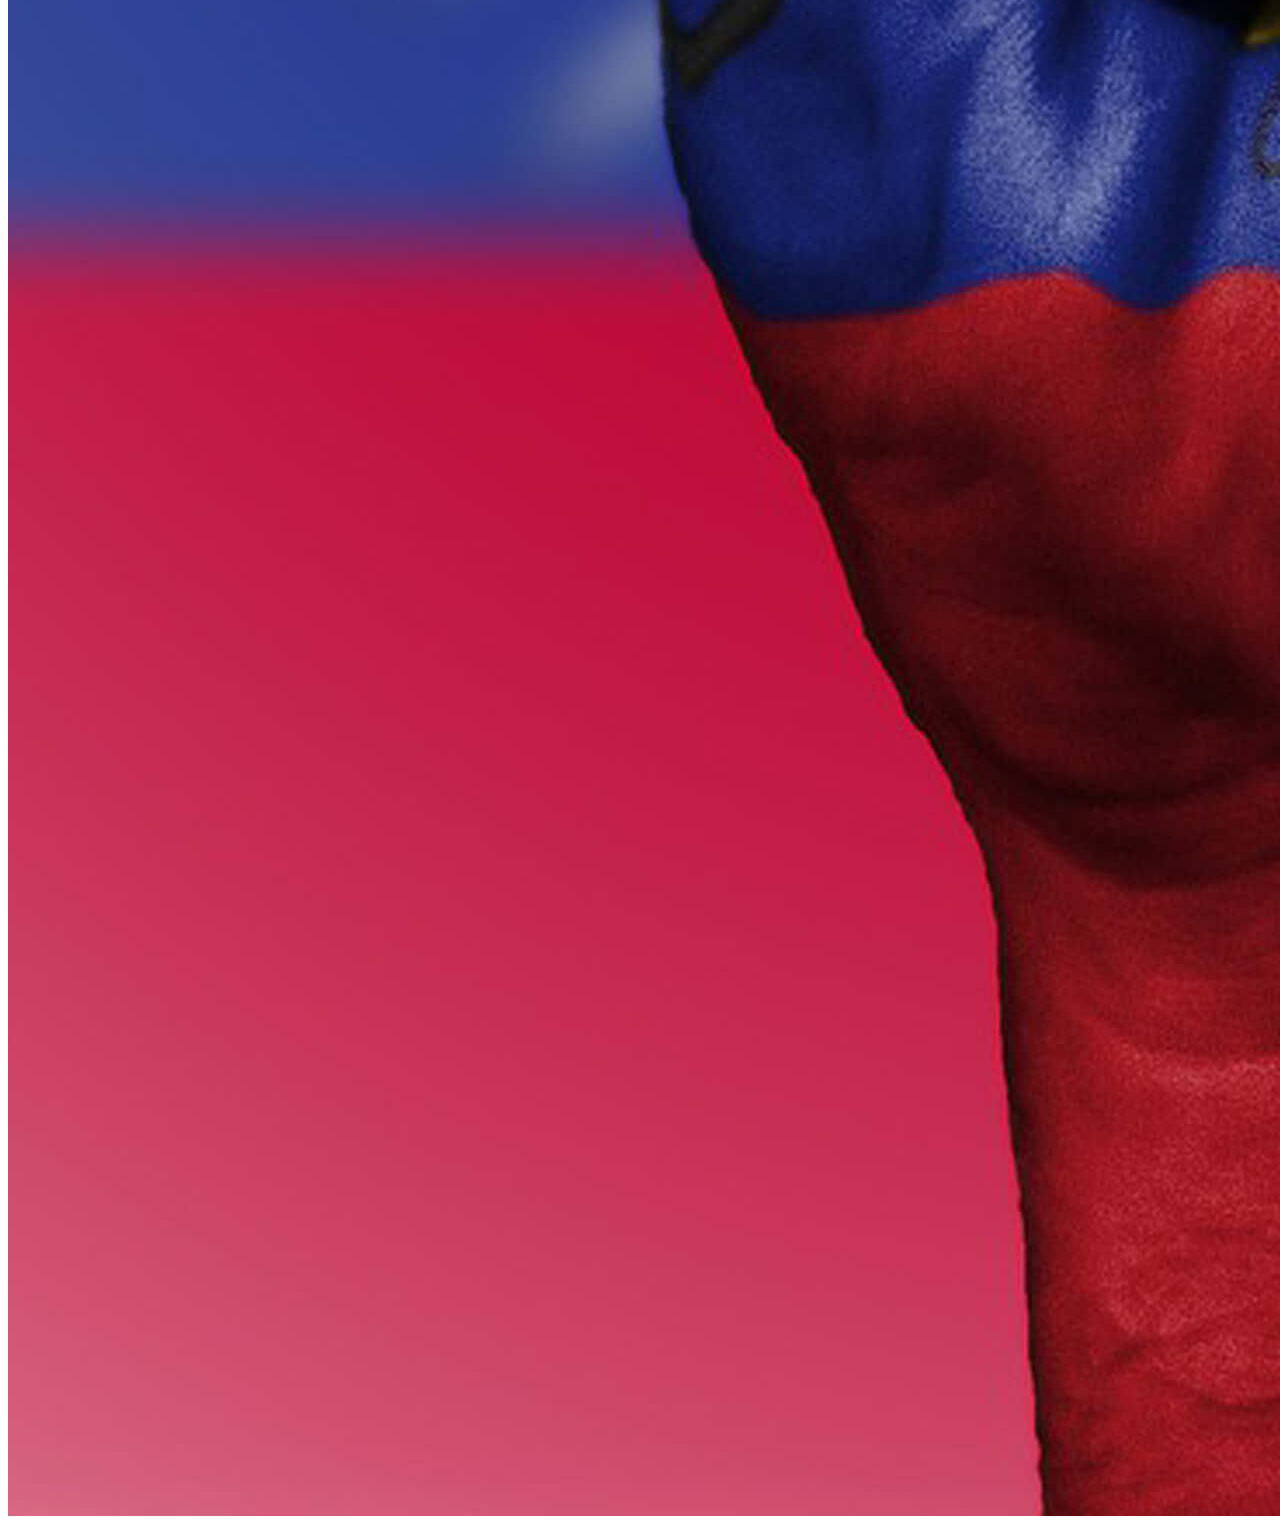
==== commit 9210fb14: "arreglo del modal" ====
--- a/precios.html
+++ b/precios.html
@@ -100,9 +100,11 @@
               <a  class="fs-1 bold text-uppercase text-decoration-none" href="https://api.whatsapp.com/send?phone=573222633767&text=Bienvenido%20a%20la%20familia%20Kdrops;%20indique%20¿como%20podemos%20ayudarle?"
                   target="_blank">Mayela Fuenmayor
               <br>
+              </a>
               <a class="fs-1 text-uppercase text-decoration-none" href="https://api.whatsapp.com/send?phone=573204067052&text=Bienvenido%20a%20la%20familia%20Kdrops;%20indique%20¿como%20podemos%20ayudarle?"
                   target="_blank">Angie
                   Zambrano 
+              </a>
               <br>
           </div>
           <div class="modal-footer">
